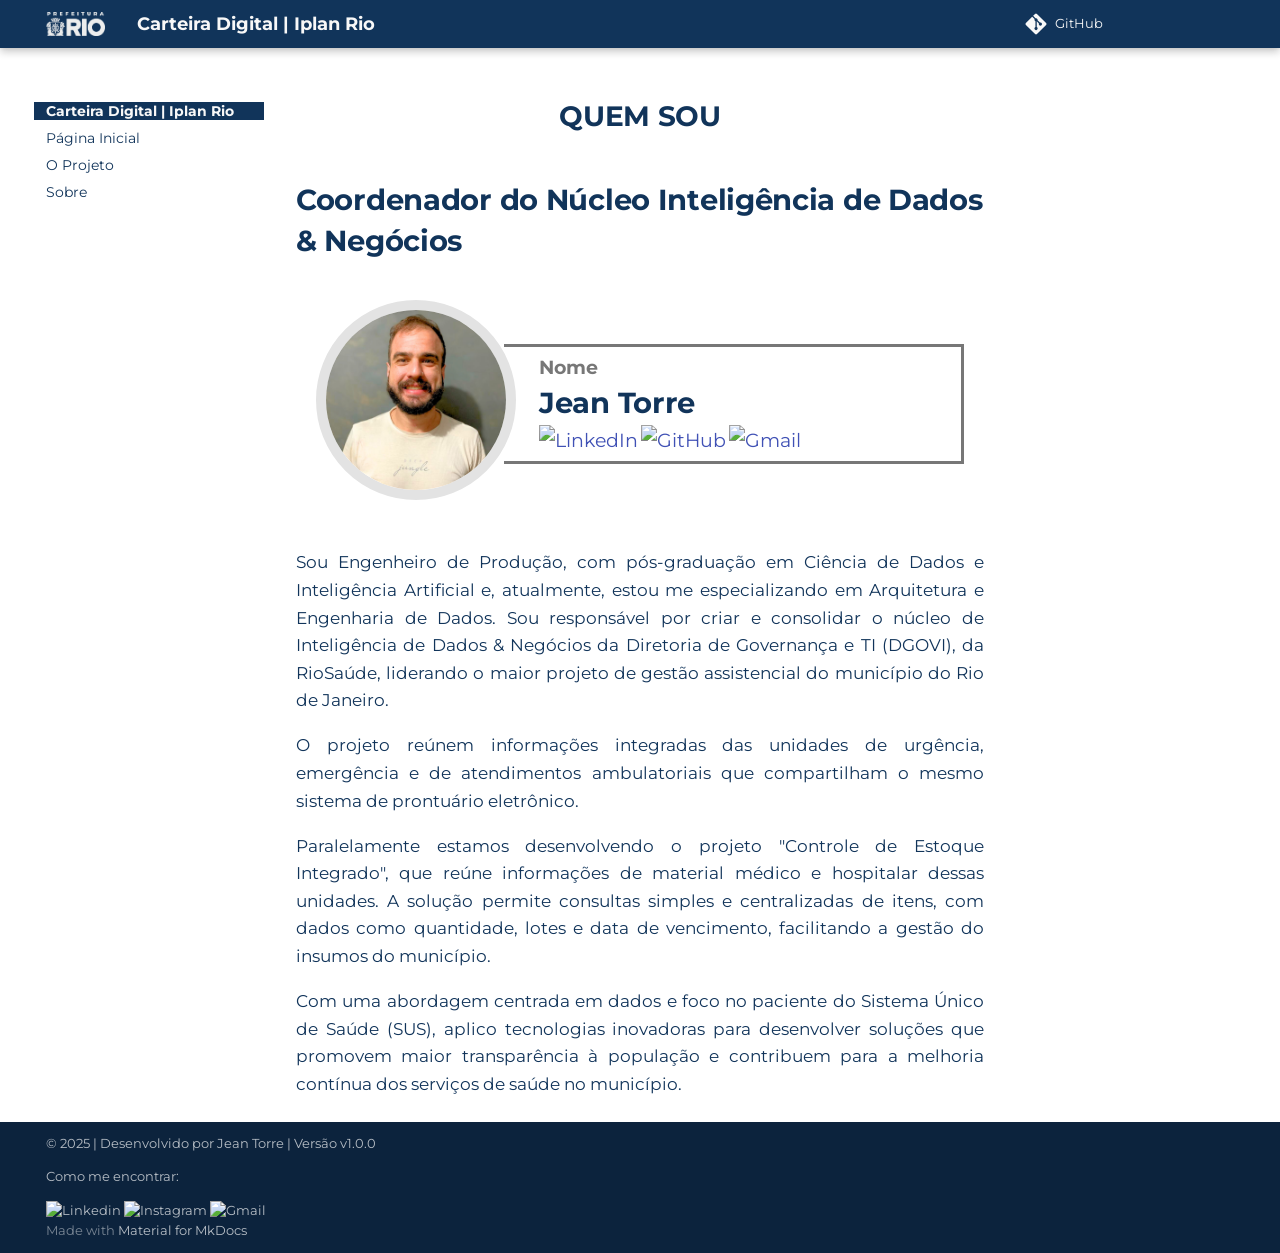
==== about/index.html @ 83acb877 "Deployed 32ef56c with MkDocs version: 1.6.1" ====
<!doctype html>
<html lang="pt" class="no-js">
  <head>
    
      <meta charset="utf-8">
      <meta name="viewport" content="width=device-width,initial-scale=1">
      
      
        <meta name="author" content="Jean Torre">
      
      
      
        <link rel="prev" href="../project/">
      
      
      
      <link rel="icon" href="../assets/images/favicon.png">
      <meta name="generator" content="mkdocs-1.6.1, mkdocs-material-9.6.12">
    
    
      
        <title>Sobre - Carteira Digital | Iplan Rio</title>
      
    
    
      <link rel="stylesheet" href="../assets/stylesheets/main.2afb09e1.min.css">
      
      


    
    
      
    
    
      
        
        
        <link rel="preconnect" href="https://fonts.gstatic.com" crossorigin>
        <link rel="stylesheet" href="https://fonts.googleapis.com/css?family=Roboto:300,300i,400,400i,700,700i%7CRoboto+Mono:400,400i,700,700i&display=fallback">
        <style>:root{--md-text-font:"Roboto";--md-code-font:"Roboto Mono"}</style>
      
    
    
      <link rel="stylesheet" href="../assets/_mkdocstrings.css">
    
      <link rel="stylesheet" href="../css/markdown_custom.css">
    
      <link rel="stylesheet" href="../css/html_custom.css">
    
    <script>__md_scope=new URL("..",location),__md_hash=e=>[...e].reduce(((e,_)=>(e<<5)-e+_.charCodeAt(0)),0),__md_get=(e,_=localStorage,t=__md_scope)=>JSON.parse(_.getItem(t.pathname+"."+e)),__md_set=(e,_,t=localStorage,a=__md_scope)=>{try{t.setItem(a.pathname+"."+e,JSON.stringify(_))}catch(e){}}</script>
    
      

    
    
    
  </head>
  
  
    <body dir="ltr">
  
    
    <input class="md-toggle" data-md-toggle="drawer" type="checkbox" id="__drawer" autocomplete="off">
    <input class="md-toggle" data-md-toggle="search" type="checkbox" id="__search" autocomplete="off">
    <label class="md-overlay" for="__drawer"></label>
    <div data-md-component="skip">
      
        
        <a href="#quem-sou" class="md-skip">
          Pular para conteúdo
        </a>
      
    </div>
    <div data-md-component="announce">
      
    </div>
    
    
      

  

<header class="md-header md-header--shadow" data-md-component="header">
  <nav class="md-header__inner md-grid" aria-label="Cabeçalho">
    <a href=".." title="Carteira Digital | Iplan Rio" class="md-header__button md-logo" aria-label="Carteira Digital | Iplan Rio" data-md-component="logo">
      
  <img src="../src/logo-horizontal-monocromatico.png" alt="logo">

    </a>
    <label class="md-header__button md-icon" for="__drawer">
      
      <svg xmlns="http://www.w3.org/2000/svg" viewBox="0 0 24 24"><path d="M3 6h18v2H3zm0 5h18v2H3zm0 5h18v2H3z"/></svg>
    </label>
    <div class="md-header__title" data-md-component="header-title">
      <div class="md-header__ellipsis">
        <div class="md-header__topic">
          <span class="md-ellipsis">
            Carteira Digital | Iplan Rio
          </span>
        </div>
        <div class="md-header__topic" data-md-component="header-topic">
          <span class="md-ellipsis">
            
              Sobre
            
          </span>
        </div>
      </div>
    </div>
    
    
      <script>var palette=__md_get("__palette");if(palette&&palette.color){if("(prefers-color-scheme)"===palette.color.media){var media=matchMedia("(prefers-color-scheme: light)"),input=document.querySelector(media.matches?"[data-md-color-media='(prefers-color-scheme: light)']":"[data-md-color-media='(prefers-color-scheme: dark)']");palette.color.media=input.getAttribute("data-md-color-media"),palette.color.scheme=input.getAttribute("data-md-color-scheme"),palette.color.primary=input.getAttribute("data-md-color-primary"),palette.color.accent=input.getAttribute("data-md-color-accent")}for(var[key,value]of Object.entries(palette.color))document.body.setAttribute("data-md-color-"+key,value)}</script>
    
    
    
    
      <div class="md-header__source">
        <a href="https://github.com/jeantorre/desafio-senior-backend-developer" title="Ir para repositório" class="md-source" data-md-component="source">
  <div class="md-source__icon md-icon">
    
    <svg xmlns="http://www.w3.org/2000/svg" viewBox="0 0 448 512"><!--! Font Awesome Free 6.7.2 by @fontawesome - https://fontawesome.com License - https://fontawesome.com/license/free (Icons: CC BY 4.0, Fonts: SIL OFL 1.1, Code: MIT License) Copyright 2024 Fonticons, Inc.--><path d="M439.55 236.05 244 40.45a28.87 28.87 0 0 0-40.81 0l-40.66 40.63 51.52 51.52c27.06-9.14 52.68 16.77 43.39 43.68l49.66 49.66c34.23-11.8 61.18 31 35.47 56.69-26.49 26.49-70.21-2.87-56-37.34L240.22 199v121.85c25.3 12.54 22.26 41.85 9.08 55a34.34 34.34 0 0 1-48.55 0c-17.57-17.6-11.07-46.91 11.25-56v-123c-20.8-8.51-24.6-30.74-18.64-45L142.57 101 8.45 235.14a28.86 28.86 0 0 0 0 40.81l195.61 195.6a28.86 28.86 0 0 0 40.8 0l194.69-194.69a28.86 28.86 0 0 0 0-40.81"/></svg>
  </div>
  <div class="md-source__repository">
    GitHub
  </div>
</a>
      </div>
    
  </nav>
  
</header>
    
    <div class="md-container" data-md-component="container">
      
      
        
          
        
      
      <main class="md-main" data-md-component="main">
        <div class="md-main__inner md-grid">
          
            
              
              <div class="md-sidebar md-sidebar--primary" data-md-component="sidebar" data-md-type="navigation" >
                <div class="md-sidebar__scrollwrap">
                  <div class="md-sidebar__inner">
                    



<nav class="md-nav md-nav--primary" aria-label="Navegação" data-md-level="0">
  <label class="md-nav__title" for="__drawer">
    <a href=".." title="Carteira Digital | Iplan Rio" class="md-nav__button md-logo" aria-label="Carteira Digital | Iplan Rio" data-md-component="logo">
      
  <img src="../src/logo-horizontal-monocromatico.png" alt="logo">

    </a>
    Carteira Digital | Iplan Rio
  </label>
  
    <div class="md-nav__source">
      <a href="https://github.com/jeantorre/desafio-senior-backend-developer" title="Ir para repositório" class="md-source" data-md-component="source">
  <div class="md-source__icon md-icon">
    
    <svg xmlns="http://www.w3.org/2000/svg" viewBox="0 0 448 512"><!--! Font Awesome Free 6.7.2 by @fontawesome - https://fontawesome.com License - https://fontawesome.com/license/free (Icons: CC BY 4.0, Fonts: SIL OFL 1.1, Code: MIT License) Copyright 2024 Fonticons, Inc.--><path d="M439.55 236.05 244 40.45a28.87 28.87 0 0 0-40.81 0l-40.66 40.63 51.52 51.52c27.06-9.14 52.68 16.77 43.39 43.68l49.66 49.66c34.23-11.8 61.18 31 35.47 56.69-26.49 26.49-70.21-2.87-56-37.34L240.22 199v121.85c25.3 12.54 22.26 41.85 9.08 55a34.34 34.34 0 0 1-48.55 0c-17.57-17.6-11.07-46.91 11.25-56v-123c-20.8-8.51-24.6-30.74-18.64-45L142.57 101 8.45 235.14a28.86 28.86 0 0 0 0 40.81l195.61 195.6a28.86 28.86 0 0 0 40.8 0l194.69-194.69a28.86 28.86 0 0 0 0-40.81"/></svg>
  </div>
  <div class="md-source__repository">
    GitHub
  </div>
</a>
    </div>
  
  <ul class="md-nav__list" data-md-scrollfix>
    
      
      
  
  
  
  
    <li class="md-nav__item">
      <a href=".." class="md-nav__link">
        
  
  
  <span class="md-ellipsis">
    Página Inicial
    
  </span>
  

      </a>
    </li>
  

    
      
      
  
  
  
  
    <li class="md-nav__item">
      <a href="../project/" class="md-nav__link">
        
  
  
  <span class="md-ellipsis">
    O Projeto
    
  </span>
  

      </a>
    </li>
  

    
      
      
  
  
    
  
  
  
    <li class="md-nav__item md-nav__item--active">
      
      <input class="md-nav__toggle md-toggle" type="checkbox" id="__toc">
      
      
        
      
      
      <a href="./" class="md-nav__link md-nav__link--active">
        
  
  
  <span class="md-ellipsis">
    Sobre
    
  </span>
  

      </a>
      
    </li>
  

    
  </ul>
</nav>
                  </div>
                </div>
              </div>
            
            
              
              <div class="md-sidebar md-sidebar--secondary" data-md-component="sidebar" data-md-type="toc" >
                <div class="md-sidebar__scrollwrap">
                  <div class="md-sidebar__inner">
                    

<nav class="md-nav md-nav--secondary" aria-label="Índice">
  
  
  
    
  
  
</nav>
                  </div>
                </div>
              </div>
            
          
          
            <div class="md-content" data-md-component="content">
              <article class="md-content__inner md-typeset">
                
                  


  
  


<h1 id="quem-sou">Quem Sou</h1>
<section class="descricao_cargo" id="jean-profile">
  <h2><strong>Coordenador do Núcleo Inteligência de Dados & Negócios</strong></h2>
  <div class="profile-card">
    <div class="profile-image">
      <img src="/src/jean.png" alt="foto-jean-torre">  
    </div>
    <div class="profile-info">
      <p><strong>Nome</strong></p>
      <h2><strong>Jean Torre</strong></h2>
      <div class="social-links">
        <a href="https://www.linkedin.com/in/jean-torre-44a27914b/" target="_blank">
          <img src="https://cdn.jsdelivr.net/gh/devicons/devicon@latest/icons/linkedin/linkedin-original.svg" alt="LinkedIn">
        </a>
        <a href="https://github.com/jeantorre" target="_blank">
          <img src="https://cdn.jsdelivr.net/gh/devicons/devicon@latest/icons/github/github-original.svg" alt="GitHub">
        </a>
        <a href="mailto:jean.riosaude@gmail.com" target="_blank">
          <img src="https://img.icons8.com/?size=100&id=P7UIlhbpWzZm&format=png&color=000000" alt="Gmail">
        </a>
      </div>
    </div>
  </div>
  <div class="cargo_info">
    <p>Sou Engenheiro de Produção, com pós-graduação em Ciência de Dados e Inteligência Artificial e, atualmente, estou me especializando em Arquitetura e Engenharia de Dados. Sou responsável por criar e consolidar o núcleo de Inteligência de Dados & Negócios da Diretoria de Governança e TI (DGOVI), da RioSaúde, liderando o maior projeto de gestão assistencial do município do Rio de Janeiro. </p>
    <p>O projeto reúnem informações integradas das unidades de urgência, emergência e de atendimentos ambulatoriais que compartilham o mesmo sistema de prontuário eletrônico.</p>
    <p>Paralelamente estamos desenvolvendo o projeto "Controle de Estoque Integrado", que reúne informações de material médico e hospitalar dessas unidades. A solução permite consultas simples e centralizadas de itens, com dados como  quantidade, lotes e data de vencimento, facilitando a gestão do insumos do município.</p>
    <p>Com uma abordagem centrada em dados e foco no paciente do Sistema Único de Saúde (SUS), aplico tecnologias inovadoras para desenvolver soluções que promovem maior transparência à população e contribuem para a melhoria contínua dos serviços de saúde no município.</p>
  </div>
</section>












                
              </article>
            </div>
          
          
<script>var target=document.getElementById(location.hash.slice(1));target&&target.name&&(target.checked=target.name.startsWith("__tabbed_"))</script>
        </div>
        
      </main>
      
        <footer class="md-footer">
  
  <div class="md-footer-meta md-typeset">
    <div class="md-footer-meta__inner md-grid">
      <div class="md-copyright">
  
    <div class="md-copyright__highlight">
      © 2025 | Desenvolvido por Jean Torre | Versão v1.0.0 <p>Como me encontrar:</p>
    <div class="social-links-home">
      <a href="https://www.linkedin.com/in/jeantorre/" target="_blank">
        <img src="https://img.icons8.com/?size=100&id=13930&format=png&color=000000" alt="Linkedin">
      </a>
      <a href="https://www.instagram.com/torrej/" target="_blank">
        <img src="https://img.icons8.com/?size=100&id=Xy10Jcu1L2Su&format=png&color=000000" alt="Instagram">
      </a>
      <a href="mailto:jean.torre21@gmail.com" target="_blank">
        <img src="https://img.icons8.com/?size=100&id=P7UIlhbpWzZm&format=png&color=000000" alt="Gmail">
      </a>
    </div>

    </div>
  
  
    Made with
    <a href="https://squidfunk.github.io/mkdocs-material/" target="_blank" rel="noopener">
      Material for MkDocs
    </a>
  
</div>
      
    </div>
  </div>
</footer>
      
    </div>
    <div class="md-dialog" data-md-component="dialog">
      <div class="md-dialog__inner md-typeset"></div>
    </div>
    
    
    
      
      <script id="__config" type="application/json">{"base": "..", "features": [], "search": "../assets/javascripts/workers/search.f8cc74c7.min.js", "tags": null, "translations": {"clipboard.copied": "Copiado para \u00e1rea de transfer\u00eancia", "clipboard.copy": "Copiar para \u00e1rea de transfer\u00eancia", "search.result.more.one": "mais 1 nesta p\u00e1gina", "search.result.more.other": "# mais nesta p\u00e1gina", "search.result.none": "Nenhum documento encontrado", "search.result.one": "1 documento encontrado", "search.result.other": "# documentos encontrados", "search.result.placeholder": "Digite para iniciar a busca", "search.result.term.missing": "Ausente", "select.version": "Selecione a vers\u00e3o"}, "version": null}</script>
    
    
      <script src="../assets/javascripts/bundle.c8b220af.min.js"></script>
      
    
  </body>
</html>
---- assets/stylesheets/main.2afb09e1.min.css ----
@charset "UTF-8";html{-webkit-text-size-adjust:none;-moz-text-size-adjust:none;text-size-adjust:none;box-sizing:border-box}*,:after,:before{box-sizing:inherit}@media (prefers-reduced-motion){*,:after,:before{transition:none!important}}body{margin:0}a,button,input,label{-webkit-tap-highlight-color:transparent}a{color:inherit;text-decoration:none}hr{border:0;box-sizing:initial;display:block;height:.05rem;overflow:visible;padding:0}small{font-size:80%}sub,sup{line-height:1em}img{border-style:none}table{border-collapse:initial;border-spacing:0}td,th{font-weight:400;vertical-align:top}button{background:#0000;border:0;font-family:inherit;font-size:inherit;margin:0;padding:0}input{border:0;outline:none}:root{--md-primary-fg-color:#4051b5;--md-primary-fg-color--light:#5d6cc0;--md-primary-fg-color--dark:#303fa1;--md-primary-bg-color:#fff;--md-primary-bg-color--light:#ffffffb3;--md-accent-fg-color:#526cfe;--md-accent-fg-color--transparent:#526cfe1a;--md-accent-bg-color:#fff;--md-accent-bg-color--light:#ffffffb3}[data-md-color-scheme=default]{color-scheme:light}[data-md-color-scheme=default] img[src$="#gh-dark-mode-only"],[data-md-color-scheme=default] img[src$="#only-dark"]{display:none}:root,[data-md-color-scheme=default]{--md-hue:225deg;--md-default-fg-color:#000000de;--md-default-fg-color--light:#0000008a;--md-default-fg-color--lighter:#00000052;--md-default-fg-color--lightest:#00000012;--md-default-bg-color:#fff;--md-default-bg-color--light:#ffffffb3;--md-default-bg-color--lighter:#ffffff4d;--md-default-bg-color--lightest:#ffffff1f;--md-code-fg-color:#36464e;--md-code-bg-color:#f5f5f5;--md-code-hl-color:#4287ff;--md-code-hl-color--light:#4287ff1a;--md-code-hl-number-color:#d52a2a;--md-code-hl-special-color:#db1457;--md-code-hl-function-color:#a846b9;--md-code-hl-constant-color:#6e59d9;--md-code-hl-keyword-color:#3f6ec6;--md-code-hl-string-color:#1c7d4d;--md-code-hl-name-color:var(--md-code-fg-color);--md-code-hl-operator-color:var(--md-default-fg-color--light);--md-code-hl-punctuation-color:var(--md-default-fg-color--light);--md-code-hl-comment-color:var(--md-default-fg-color--light);--md-code-hl-generic-color:var(--md-default-fg-color--light);--md-code-hl-variable-color:var(--md-default-fg-color--light);--md-typeset-color:var(--md-default-fg-color);--md-typeset-a-color:var(--md-primary-fg-color);--md-typeset-del-color:#f5503d26;--md-typeset-ins-color:#0bd57026;--md-typeset-kbd-color:#fafafa;--md-typeset-kbd-accent-color:#fff;--md-typeset-kbd-border-color:#b8b8b8;--md-typeset-mark-color:#ffff0080;--md-typeset-table-color:#0000001f;--md-typeset-table-color--light:rgba(0,0,0,.035);--md-admonition-fg-color:var(--md-default-fg-color);--md-admonition-bg-color:var(--md-default-bg-color);--md-warning-fg-color:#000000de;--md-warning-bg-color:#ff9;--md-footer-fg-color:#fff;--md-footer-fg-color--light:#ffffffb3;--md-footer-fg-color--lighter:#ffffff73;--md-footer-bg-color:#000000de;--md-footer-bg-color--dark:#00000052;--md-shadow-z1:0 0.2rem 0.5rem #0000000d,0 0 0.05rem #0000001a;--md-shadow-z2:0 0.2rem 0.5rem #0000001a,0 0 0.05rem #00000040;--md-shadow-z3:0 0.2rem 0.5rem #0003,0 0 0.05rem #00000059}.md-icon svg{fill:currentcolor;display:block;height:1.2rem;width:1.2rem}body{-webkit-font-smoothing:antialiased;-moz-osx-font-smoothing:grayscale;--md-text-font-family:var(--md-text-font,_),-apple-system,BlinkMacSystemFont,Helvetica,Arial,sans-serif;--md-code-font-family:var(--md-code-font,_),SFMono-Regular,Consolas,Menlo,monospace}aside,body,input{font-feature-settings:"kern","liga";color:var(--md-typeset-color);font-family:var(--md-text-font-family)}code,kbd,pre{font-feature-settings:"kern";font-family:var(--md-code-font-family)}:root{--md-typeset-table-sort-icon:url('data:image/svg+xml;charset=utf-8,<svg xmlns="http://www.w3.org/2000/svg" viewBox="0 0 24 24"><path d="m18 21-4-4h3V7h-3l4-4 4 4h-3v10h3M2 19v-2h10v2M2 13v-2h7v2M2 7V5h4v2z"/></svg>');--md-typeset-table-sort-icon--asc:url('data:image/svg+xml;charset=utf-8,<svg xmlns="http://www.w3.org/2000/svg" viewBox="0 0 24 24"><path d="M19 17h3l-4 4-4-4h3V3h2M2 17h10v2H2M6 5v2H2V5m0 6h7v2H2z"/></svg>');--md-typeset-table-sort-icon--desc:url('data:image/svg+xml;charset=utf-8,<svg xmlns="http://www.w3.org/2000/svg" viewBox="0 0 24 24"><path d="M19 7h3l-4-4-4 4h3v14h2M2 17h10v2H2M6 5v2H2V5m0 6h7v2H2z"/></svg>')}.md-typeset{-webkit-print-color-adjust:exact;color-adjust:exact;font-size:.8rem;line-height:1.6;overflow-wrap:break-word}@media print{.md-typeset{font-size:.68rem}}.md-typeset blockquote,.md-typeset dl,.md-typeset figure,.md-typeset ol,.md-typeset pre,.md-typeset ul{margin-bottom:1em;margin-top:1em}.md-typeset h1{color:var(--md-default-fg-color--light);font-size:2em;line-height:1.3;margin:0 0 1.25em}.md-typeset h1,.md-typeset h2{font-weight:300;letter-spacing:-.01em}.md-typeset h2{font-size:1.5625em;line-height:1.4;margin:1.6em 0 .64em}.md-typeset h3{font-size:1.25em;font-weight:400;letter-spacing:-.01em;line-height:1.5;margin:1.6em 0 .8em}.md-typeset h2+h3{margin-top:.8em}.md-typeset h4{font-weight:700;letter-spacing:-.01em;margin:1em 0}.md-typeset h5,.md-typeset h6{color:var(--md-default-fg-color--light);font-size:.8em;font-weight:700;letter-spacing:-.01em;margin:1.25em 0}.md-typeset h5{text-transform:uppercase}.md-typeset h5 code{text-transform:none}.md-typeset hr{border-bottom:.05rem solid var(--md-default-fg-color--lightest);display:flow-root;margin:1.5em 0}.md-typeset a{color:var(--md-typeset-a-color);word-break:break-word}.md-typeset a,.md-typeset a:before{transition:color 125ms}.md-typeset a:focus,.md-typeset a:hover{color:var(--md-accent-fg-color)}.md-typeset a:focus code,.md-typeset a:hover code{background-color:var(--md-accent-fg-color--transparent)}.md-typeset a code{color:currentcolor;transition:background-color 125ms}.md-typeset a.focus-visible{outline-color:var(--md-accent-fg-color);outline-offset:.2rem}.md-typeset code,.md-typeset kbd,.md-typeset pre{color:var(--md-code-fg-color);direction:ltr;font-variant-ligatures:none}@media print{.md-typeset code,.md-typeset kbd,.md-typeset pre{white-space:pre-wrap}}.md-typeset code{background-color:var(--md-code-bg-color);border-radius:.1rem;-webkit-box-decoration-break:clone;box-decoration-break:clone;font-size:.85em;padding:0 .2941176471em;word-break:break-word}.md-typeset code:not(.focus-visible){-webkit-tap-highlight-color:transparent;outline:none}.md-typeset pre{display:flow-root;line-height:1.4;position:relative}.md-typeset pre>code{-webkit-box-decoration-break:slice;box-decoration-break:slice;box-shadow:none;display:block;margin:0;outline-color:var(--md-accent-fg-color);overflow:auto;padding:.7720588235em 1.1764705882em;scrollbar-color:var(--md-default-fg-color--lighter) #0000;scrollbar-width:thin;touch-action:auto;word-break:normal}.md-typeset pre>code:hover{scrollbar-color:var(--md-accent-fg-color) #0000}.md-typeset pre>code::-webkit-scrollbar{height:.2rem;width:.2rem}.md-typeset pre>code::-webkit-scrollbar-thumb{background-color:var(--md-default-fg-color--lighter)}.md-typeset pre>code::-webkit-scrollbar-thumb:hover{background-color:var(--md-accent-fg-color)}.md-typeset kbd{background-color:var(--md-typeset-kbd-color);border-radius:.1rem;box-shadow:0 .1rem 0 .05rem var(--md-typeset-kbd-border-color),0 .1rem 0 var(--md-typeset-kbd-border-color),0 -.1rem .2rem var(--md-typeset-kbd-accent-color) inset;color:var(--md-default-fg-color);display:inline-block;font-size:.75em;padding:0 .6666666667em;vertical-align:text-top;word-break:break-word}.md-typeset mark{background-color:var(--md-typeset-mark-color);-webkit-box-decoration-break:clone;box-decoration-break:clone;color:inherit;word-break:break-word}.md-typeset abbr{border-bottom:.05rem dotted var(--md-default-fg-color--light);cursor:help;text-decoration:none}.md-typeset small{opacity:.75}[dir=ltr] .md-typeset sub,[dir=ltr] .md-typeset sup{margin-left:.078125em}[dir=rtl] .md-typeset sub,[dir=rtl] .md-typeset sup{margin-right:.078125em}[dir=ltr] .md-typeset blockquote{padding-left:.6rem}[dir=rtl] .md-typeset blockquote{padding-right:.6rem}[dir=ltr] .md-typeset blockquote{border-left:.2rem solid var(--md-default-fg-color--lighter)}[dir=rtl] .md-typeset blockquote{border-right:.2rem solid var(--md-default-fg-color--lighter)}.md-typeset blockquote{color:var(--md-default-fg-color--light);margin-left:0;margin-right:0}.md-typeset ul{list-style-type:disc}.md-typeset ul[type]{list-style-type:revert-layer}[dir=ltr] .md-typeset ol,[dir=ltr] .md-typeset ul{margin-left:.625em}[dir=rtl] .md-typeset ol,[dir=rtl] .md-typeset ul{margin-right:.625em}.md-typeset ol,.md-typeset ul{padding:0}.md-typeset ol:not([hidden]),.md-typeset ul:not([hidden]){display:flow-root}.md-typeset ol ol,.md-typeset ul ol{list-style-type:lower-alpha}.md-typeset ol ol ol,.md-typeset ul ol ol{list-style-type:lower-roman}.md-typeset ol ol ol ol,.md-typeset ul ol ol ol{list-style-type:upper-alpha}.md-typeset ol ol ol ol ol,.md-typeset ul ol ol ol ol{list-style-type:upper-roman}.md-typeset ol[type],.md-typeset ul[type]{list-style-type:revert-layer}[dir=ltr] .md-typeset ol li,[dir=ltr] .md-typeset ul li{margin-left:1.25em}[dir=rtl] .md-typeset ol li,[dir=rtl] .md-typeset ul li{margin-right:1.25em}.md-typeset ol li,.md-typeset ul li{margin-bottom:.5em}.md-typeset ol li blockquote,.md-typeset ol li p,.md-typeset ul li blockquote,.md-typeset ul li p{margin:.5em 0}.md-typeset ol li:last-child,.md-typeset ul li:last-child{margin-bottom:0}[dir=ltr] .md-typeset ol li ol,[dir=ltr] .md-typeset ol li ul,[dir=ltr] .md-typeset ul li ol,[dir=ltr] .md-typeset ul li ul{margin-left:.625em}[dir=rtl] .md-typeset ol li ol,[dir=rtl] .md-typeset ol li ul,[dir=rtl] .md-typeset ul li ol,[dir=rtl] .md-typeset ul li ul{margin-right:.625em}.md-typeset ol li ol,.md-typeset ol li ul,.md-typeset ul li ol,.md-typeset ul li ul{margin-bottom:.5em;margin-top:.5em}[dir=ltr] .md-typeset dd{margin-left:1.875em}[dir=rtl] .md-typeset dd{margin-right:1.875em}.md-typeset dd{margin-bottom:1.5em;margin-top:1em}.md-typeset img,.md-typeset svg,.md-typeset video{height:auto;max-width:100%}.md-typeset img[align=left]{margin:1em 1em 1em 0}.md-typeset img[align=right]{margin:1em 0 1em 1em}.md-typeset img[align]:only-child{margin-top:0}.md-typeset figure{display:flow-root;margin:1em auto;max-width:100%;text-align:center;width:-moz-fit-content;width:fit-content}.md-typeset figure img{display:block;margin:0 auto}.md-typeset figcaption{font-style:italic;margin:1em auto;max-width:24rem}.md-typeset iframe{max-width:100%}.md-typeset table:not([class]){background-color:var(--md-default-bg-color);border:.05rem solid var(--md-typeset-table-color);border-radius:.1rem;display:inline-block;font-size:.64rem;max-width:100%;overflow:auto;touch-action:auto}@media print{.md-typeset table:not([class]){display:table}}.md-typeset table:not([class])+*{margin-top:1.5em}.md-typeset table:not([class]) td>:first-child,.md-typeset table:not([class]) th>:first-child{margin-top:0}.md-typeset table:not([class]) td>:last-child,.md-typeset table:not([class]) th>:last-child{margin-bottom:0}.md-typeset table:not([class]) td:not([align]),.md-typeset table:not([class]) th:not([align]){text-align:left}[dir=rtl] .md-typeset table:not([class]) td:not([align]),[dir=rtl] .md-typeset table:not([class]) th:not([align]){text-align:right}.md-typeset table:not([class]) th{font-weight:700;min-width:5rem;padding:.9375em 1.25em;vertical-align:top}.md-typeset table:not([class]) td{border-top:.05rem solid var(--md-typeset-table-color);padding:.9375em 1.25em;vertical-align:top}.md-typeset table:not([class]) tbody tr{transition:background-color 125ms}.md-typeset table:not([class]) tbody tr:hover{background-color:var(--md-typeset-table-color--light);box-shadow:0 .05rem 0 var(--md-default-bg-color) inset}.md-typeset table:not([class]) a{word-break:normal}.md-typeset table th[role=columnheader]{cursor:pointer}[dir=ltr] .md-typeset table th[role=columnheader]:after{margin-left:.5em}[dir=rtl] .md-typeset table th[role=columnheader]:after{margin-right:.5em}.md-typeset table th[role=columnheader]:after{content:"";display:inline-block;height:1.2em;-webkit-mask-image:var(--md-typeset-table-sort-icon);mask-image:var(--md-typeset-table-sort-icon);-webkit-mask-repeat:no-repeat;mask-repeat:no-repeat;-webkit-mask-size:contain;mask-size:contain;transition:background-color 125ms;vertical-align:text-bottom;width:1.2em}.md-typeset table th[role=columnheader]:hover:after{background-color:var(--md-default-fg-color--lighter)}.md-typeset table th[role=columnheader][aria-sort=ascending]:after{background-color:var(--md-default-fg-color--light);-webkit-mask-image:var(--md-typeset-table-sort-icon--asc);mask-image:var(--md-typeset-table-sort-icon--asc)}.md-typeset table th[role=columnheader][aria-sort=descending]:after{background-color:var(--md-default-fg-color--light);-webkit-mask-image:var(--md-typeset-table-sort-icon--desc);mask-image:var(--md-typeset-table-sort-icon--desc)}.md-typeset__scrollwrap{margin:1em -.8rem;overflow-x:auto;touch-action:auto}.md-typeset__table{display:inline-block;margin-bottom:.5em;padding:0 .8rem}@media print{.md-typeset__table{display:block}}html .md-typeset__table table{display:table;margin:0;overflow:hidden;width:100%}@media screen and (max-width:44.984375em){.md-content__inner>pre{margin:1em -.8rem}.md-content__inner>pre code{border-radius:0}}.md-typeset .md-author{border-radius:100%;display:block;flex-shrink:0;height:1.6rem;overflow:hidden;position:relative;transition:color 125ms,transform 125ms;width:1.6rem}.md-typeset .md-author img{display:block}.md-typeset .md-author--more{background:var(--md-default-fg-color--lightest);color:var(--md-default-fg-color--lighter);font-size:.6rem;font-weight:700;line-height:1.6rem;text-align:center}.md-typeset .md-author--long{height:2.4rem;width:2.4rem}.md-typeset a.md-author{transform:scale(1)}.md-typeset a.md-author img{border-radius:100%;filter:grayscale(100%) opacity(75%);transition:filter 125ms}.md-typeset a.md-author:focus,.md-typeset a.md-author:hover{transform:scale(1.1);z-index:1}.md-typeset a.md-author:focus img,.md-typeset a.md-author:hover img{filter:grayscale(0)}.md-banner{background-color:var(--md-footer-bg-color);color:var(--md-footer-fg-color);overflow:auto}@media print{.md-banner{display:none}}.md-banner--warning{background-color:var(--md-warning-bg-color);color:var(--md-warning-fg-color)}.md-banner__inner{font-size:.7rem;margin:.6rem auto;padding:0 .8rem}[dir=ltr] .md-banner__button{float:right}[dir=rtl] .md-banner__button{float:left}.md-banner__button{color:inherit;cursor:pointer;transition:opacity .25s}.no-js .md-banner__button{display:none}.md-banner__button:hover{opacity:.7}html{font-size:125%;height:100%;overflow-x:hidden}@media screen and (min-width:100em){html{font-size:137.5%}}@media screen and (min-width:125em){html{font-size:150%}}body{background-color:var(--md-default-bg-color);display:flex;flex-direction:column;font-size:.5rem;min-height:100%;position:relative;width:100%}@media print{body{display:block}}@media screen and (max-width:59.984375em){body[data-md-scrolllock]{position:fixed}}.md-grid{margin-left:auto;margin-right:auto;max-width:61rem}.md-container{display:flex;flex-direction:column;flex-grow:1}@media print{.md-container{display:block}}.md-main{flex-grow:1}.md-main__inner{display:flex;height:100%;margin-top:1.5rem}.md-ellipsis{overflow:hidden;text-overflow:ellipsis}.md-toggle{display:none}.md-option{height:0;opacity:0;position:absolute;width:0}.md-option:checked+label:not([hidden]){display:block}.md-option.focus-visible+label{outline-color:var(--md-accent-fg-color);outline-style:auto}.md-skip{background-color:var(--md-default-fg-color);border-radius:.1rem;color:var(--md-default-bg-color);font-size:.64rem;margin:.5rem;opacity:0;outline-color:var(--md-accent-fg-color);padding:.3rem .5rem;position:fixed;transform:translateY(.4rem);z-index:-1}.md-skip:focus{opacity:1;transform:translateY(0);transition:transform .25s cubic-bezier(.4,0,.2,1),opacity 175ms 75ms;z-index:10}@page{margin:25mm}:root{--md-clipboard-icon:url('data:image/svg+xml;charset=utf-8,<svg xmlns="http://www.w3.org/2000/svg" viewBox="0 0 24 24"><path d="M19 21H8V7h11m0-2H8a2 2 0 0 0-2 2v14a2 2 0 0 0 2 2h11a2 2 0 0 0 2-2V7a2 2 0 0 0-2-2m-3-4H4a2 2 0 0 0-2 2v14h2V3h12z"/></svg>')}.md-clipboard{border-radius:.1rem;color:var(--md-default-fg-color--lightest);cursor:pointer;height:1.5em;outline-color:var(--md-accent-fg-color);outline-offset:.1rem;position:absolute;right:.5em;top:.5em;transition:color .25s;width:1.5em;z-index:1}@media print{.md-clipboard{display:none}}.md-clipboard:not(.focus-visible){-webkit-tap-highlight-color:transparent;outline:none}:hover>.md-clipboard{color:var(--md-default-fg-color--light)}.md-clipboard:focus,.md-clipboard:hover{color:var(--md-accent-fg-color)}.md-clipboard:after{background-color:currentcolor;content:"";display:block;height:1.125em;margin:0 auto;-webkit-mask-image:var(--md-clipboard-icon);mask-image:var(--md-clipboard-icon);-webkit-mask-position:center;mask-position:center;-webkit-mask-repeat:no-repeat;mask-repeat:no-repeat;-webkit-mask-size:contain;mask-size:contain;width:1.125em}.md-clipboard--inline{cursor:pointer}.md-clipboard--inline code{transition:color .25s,background-color .25s}.md-clipboard--inline:focus code,.md-clipboard--inline:hover code{background-color:var(--md-accent-fg-color--transparent);color:var(--md-accent-fg-color)}.md-typeset .md-code__content{display:grid}@keyframes consent{0%{opacity:0;transform:translateY(100%)}to{opacity:1;transform:translateY(0)}}@keyframes overlay{0%{opacity:0}to{opacity:1}}.md-consent__overlay{animation:overlay .25s both;-webkit-backdrop-filter:blur(.1rem);backdrop-filter:blur(.1rem);background-color:#0000008a;height:100%;opacity:1;position:fixed;top:0;width:100%;z-index:5}.md-consent__inner{animation:consent .5s cubic-bezier(.1,.7,.1,1) both;background-color:var(--md-default-bg-color);border:0;border-radius:.1rem;bottom:0;box-shadow:0 0 .2rem #0000001a,0 .2rem .4rem #0003;max-height:100%;overflow:auto;padding:0;position:fixed;width:100%;z-index:5}.md-consent__form{padding:.8rem}.md-consent__settings{display:none;margin:1em 0}input:checked+.md-consent__settings{display:block}.md-consent__controls{margin-bottom:.8rem}.md-typeset .md-consent__controls .md-button{display:inline}@media screen and (max-width:44.984375em){.md-typeset .md-consent__controls .md-button{display:block;margin-top:.4rem;text-align:center;width:100%}}.md-consent label{cursor:pointer}.md-content{flex-grow:1;min-width:0}.md-content__inner{margin:0 .8rem 1.2rem;padding-top:.6rem}@media screen and (min-width:76.25em){[dir=ltr] .md-sidebar--primary:not([hidden])~.md-content>.md-content__inner{margin-left:1.2rem}[dir=ltr] .md-sidebar--secondary:not([hidden])~.md-content>.md-content__inner,[dir=rtl] .md-sidebar--primary:not([hidden])~.md-content>.md-content__inner{margin-right:1.2rem}[dir=rtl] .md-sidebar--secondary:not([hidden])~.md-content>.md-content__inner{margin-left:1.2rem}}.md-content__inner:before{content:"";display:block;height:.4rem}.md-content__inner>:last-child{margin-bottom:0}[dir=ltr] .md-content__button{float:right}[dir=rtl] .md-content__button{float:left}[dir=ltr] .md-content__button{margin-left:.4rem}[dir=rtl] .md-content__button{margin-right:.4rem}.md-content__button{margin:.4rem 0;padding:0}@media print{.md-content__button{display:none}}.md-typeset .md-content__button{color:var(--md-default-fg-color--lighter)}.md-content__button svg{display:inline;vertical-align:top}[dir=rtl] .md-content__button svg{transform:scaleX(-1)}[dir=ltr] .md-dialog{right:.8rem}[dir=rtl] .md-dialog{left:.8rem}.md-dialog{background-color:var(--md-default-fg-color);border-radius:.1rem;bottom:.8rem;box-shadow:var(--md-shadow-z3);min-width:11.1rem;opacity:0;padding:.4rem .6rem;pointer-events:none;position:fixed;transform:translateY(100%);transition:transform 0ms .4s,opacity .4s;z-index:4}@media print{.md-dialog{display:none}}.md-dialog--active{opacity:1;pointer-events:auto;transform:translateY(0);transition:transform .4s cubic-bezier(.075,.85,.175,1),opacity .4s}.md-dialog__inner{color:var(--md-default-bg-color);font-size:.7rem}.md-feedback{margin:2em 0 1em;text-align:center}.md-feedback fieldset{border:none;margin:0;padding:0}.md-feedback__title{font-weight:700;margin:1em auto}.md-feedback__inner{position:relative}.md-feedback__list{display:flex;flex-wrap:wrap;place-content:baseline center;position:relative}.md-feedback__list:hover .md-icon:not(:disabled){color:var(--md-default-fg-color--lighter)}:disabled .md-feedback__list{min-height:1.8rem}.md-feedback__icon{color:var(--md-default-fg-color--light);cursor:pointer;flex-shrink:0;margin:0 .1rem;transition:color 125ms}.md-feedback__icon:not(:disabled).md-icon:hover{color:var(--md-accent-fg-color)}.md-feedback__icon:disabled{color:var(--md-default-fg-color--lightest);pointer-events:none}.md-feedback__note{opacity:0;position:relative;transform:translateY(.4rem);transition:transform .4s cubic-bezier(.1,.7,.1,1),opacity .15s}.md-feedback__note>*{margin:0 auto;max-width:16rem}:disabled .md-feedback__note{opacity:1;transform:translateY(0)}@media print{.md-feedback{display:none}}.md-footer{background-color:var(--md-footer-bg-color);color:var(--md-footer-fg-color)}@media print{.md-footer{display:none}}.md-footer__inner{justify-content:space-between;overflow:auto;padding:.2rem}.md-footer__inner:not([hidden]){display:flex}.md-footer__link{align-items:end;display:flex;flex-grow:0.01;margin-bottom:.4rem;margin-top:1rem;max-width:100%;outline-color:var(--md-accent-fg-color);overflow:hidden;transition:opacity .25s}.md-footer__link:focus,.md-footer__link:hover{opacity:.7}[dir=rtl] .md-footer__link svg{transform:scaleX(-1)}@media screen and (max-width:44.984375em){.md-footer__link--prev{flex-shrink:0}.md-footer__link--prev .md-footer__title{display:none}}[dir=ltr] .md-footer__link--next{margin-left:auto}[dir=rtl] .md-footer__link--next{margin-right:auto}.md-footer__link--next{text-align:right}[dir=rtl] .md-footer__link--next{text-align:left}.md-footer__title{flex-grow:1;font-size:.9rem;margin-bottom:.7rem;max-width:calc(100% - 2.4rem);padding:0 1rem;white-space:nowrap}.md-footer__button{margin:.2rem;padding:.4rem}.md-footer__direction{font-size:.64rem;opacity:.7}.md-footer-meta{background-color:var(--md-footer-bg-color--dark)}.md-footer-meta__inner{display:flex;flex-wrap:wrap;justify-content:space-between;padding:.2rem}html .md-footer-meta.md-typeset a{color:var(--md-footer-fg-color--light)}html .md-footer-meta.md-typeset a:focus,html .md-footer-meta.md-typeset a:hover{color:var(--md-footer-fg-color)}.md-copyright{color:var(--md-footer-fg-color--lighter);font-size:.64rem;margin:auto .6rem;padding:.4rem 0;width:100%}@media screen and (min-width:45em){.md-copyright{width:auto}}.md-copyright__highlight{color:var(--md-footer-fg-color--light)}.md-social{display:inline-flex;gap:.2rem;margin:0 .4rem;padding:.2rem 0 .6rem}@media screen and (min-width:45em){.md-social{padding:.6rem 0}}.md-social__link{display:inline-block;height:1.6rem;text-align:center;width:1.6rem}.md-social__link:before{line-height:1.9}.md-social__link svg{fill:currentcolor;max-height:.8rem;vertical-align:-25%}.md-typeset .md-button{border:.1rem solid;border-radius:.1rem;color:var(--md-primary-fg-color);cursor:pointer;display:inline-block;font-weight:700;padding:.625em 2em;transition:color 125ms,background-color 125ms,border-color 125ms}.md-typeset .md-button--primary{background-color:var(--md-primary-fg-color);border-color:var(--md-primary-fg-color);color:var(--md-primary-bg-color)}.md-typeset .md-button:focus,.md-typeset .md-button:hover{background-color:var(--md-accent-fg-color);border-color:var(--md-accent-fg-color);color:var(--md-accent-bg-color)}[dir=ltr] .md-typeset .md-input{border-top-left-radius:.1rem}[dir=ltr] .md-typeset .md-input,[dir=rtl] .md-typeset .md-input{border-top-right-radius:.1rem}[dir=rtl] .md-typeset .md-input{border-top-left-radius:.1rem}.md-typeset .md-input{border-bottom:.1rem solid var(--md-default-fg-color--lighter);box-shadow:var(--md-shadow-z1);font-size:.8rem;height:1.8rem;padding:0 .6rem;transition:border .25s,box-shadow .25s}.md-typeset .md-input:focus,.md-typeset .md-input:hover{border-bottom-color:var(--md-accent-fg-color);box-shadow:var(--md-shadow-z2)}.md-typeset .md-input--stretch{width:100%}.md-header{background-color:var(--md-primary-fg-color);box-shadow:0 0 .2rem #0000,0 .2rem .4rem #0000;color:var(--md-primary-bg-color);display:block;left:0;position:sticky;right:0;top:0;z-index:4}@media print{.md-header{display:none}}.md-header[hidden]{transform:translateY(-100%);transition:transform .25s cubic-bezier(.8,0,.6,1),box-shadow .25s}.md-header--shadow{box-shadow:0 0 .2rem #0000001a,0 .2rem .4rem #0003;transition:transform .25s cubic-bezier(.1,.7,.1,1),box-shadow .25s}.md-header__inner{align-items:center;display:flex;padding:0 .2rem}.md-header__button{color:currentcolor;cursor:pointer;margin:.2rem;outline-color:var(--md-accent-fg-color);padding:.4rem;position:relative;transition:opacity .25s;vertical-align:middle;z-index:1}.md-header__button:hover{opacity:.7}.md-header__button:not([hidden]){display:inline-block}.md-header__button:not(.focus-visible){-webkit-tap-highlight-color:transparent;outline:none}.md-header__button.md-logo{margin:.2rem;padding:.4rem}@media screen and (max-width:76.234375em){.md-header__button.md-logo{display:none}}.md-header__button.md-logo img,.md-header__button.md-logo svg{fill:currentcolor;display:block;height:1.2rem;width:auto}@media screen and (min-width:60em){.md-header__button[for=__search]{display:none}}.no-js .md-header__button[for=__search]{display:none}[dir=rtl] .md-header__button[for=__search] svg{transform:scaleX(-1)}@media screen and (min-width:76.25em){.md-header__button[for=__drawer]{display:none}}.md-header__topic{display:flex;max-width:100%;position:absolute;transition:transform .4s cubic-bezier(.1,.7,.1,1),opacity .15s;white-space:nowrap}.md-header__topic+.md-header__topic{opacity:0;pointer-events:none;transform:translateX(1.25rem);transition:transform .4s cubic-bezier(1,.7,.1,.1),opacity .15s;z-index:-1}[dir=rtl] .md-header__topic+.md-header__topic{transform:translateX(-1.25rem)}.md-header__topic:first-child{font-weight:700}[dir=ltr] .md-header__title{margin-left:1rem;margin-right:.4rem}[dir=rtl] .md-header__title{margin-left:.4rem;margin-right:1rem}.md-header__title{flex-grow:1;font-size:.9rem;height:2.4rem;line-height:2.4rem}.md-header__title--active .md-header__topic{opacity:0;pointer-events:none;transform:translateX(-1.25rem);transition:transform .4s cubic-bezier(1,.7,.1,.1),opacity .15s;z-index:-1}[dir=rtl] .md-header__title--active .md-header__topic{transform:translateX(1.25rem)}.md-header__title--active .md-header__topic+.md-header__topic{opacity:1;pointer-events:auto;transform:translateX(0);transition:transform .4s cubic-bezier(.1,.7,.1,1),opacity .15s;z-index:0}.md-header__title>.md-header__ellipsis{height:100%;position:relative;width:100%}.md-header__option{display:flex;flex-shrink:0;max-width:100%;transition:max-width 0ms .25s,opacity .25s .25s;white-space:nowrap}[data-md-toggle=search]:checked~.md-header .md-header__option{max-width:0;opacity:0;transition:max-width 0ms,opacity 0ms}.md-header__option>input{bottom:0}.md-header__source{display:none}@media screen and (min-width:60em){[dir=ltr] .md-header__source{margin-left:1rem}[dir=rtl] .md-header__source{margin-right:1rem}.md-header__source{display:block;max-width:11.7rem;width:11.7rem}}@media screen and (min-width:76.25em){[dir=ltr] .md-header__source{margin-left:1.4rem}[dir=rtl] .md-header__source{margin-right:1.4rem}}.md-meta{color:var(--md-default-fg-color--light);font-size:.7rem;line-height:1.3}.md-meta__list{display:inline-flex;flex-wrap:wrap;list-style:none;margin:0;padding:0}.md-meta__item:not(:last-child):after{content:"·";margin-left:.2rem;margin-right:.2rem}.md-meta__link{color:var(--md-typeset-a-color)}.md-meta__link:focus,.md-meta__link:hover{color:var(--md-accent-fg-color)}.md-draft{background-color:#ff1744;border-radius:.125em;color:#fff;display:inline-block;font-weight:700;padding-left:.5714285714em;padding-right:.5714285714em}:root{--md-nav-icon--prev:url('data:image/svg+xml;charset=utf-8,<svg xmlns="http://www.w3.org/2000/svg" viewBox="0 0 24 24"><path d="M20 11v2H8l5.5 5.5-1.42 1.42L4.16 12l7.92-7.92L13.5 5.5 8 11z"/></svg>');--md-nav-icon--next:url('data:image/svg+xml;charset=utf-8,<svg xmlns="http://www.w3.org/2000/svg" viewBox="0 0 24 24"><path d="M8.59 16.58 13.17 12 8.59 7.41 10 6l6 6-6 6z"/></svg>');--md-toc-icon:url('data:image/svg+xml;charset=utf-8,<svg xmlns="http://www.w3.org/2000/svg" viewBox="0 0 24 24"><path d="M3 9h14V7H3zm0 4h14v-2H3zm0 4h14v-2H3zm16 0h2v-2h-2zm0-10v2h2V7zm0 6h2v-2h-2z"/></svg>')}.md-nav{font-size:.7rem;line-height:1.3}.md-nav__title{color:var(--md-default-fg-color--light);display:block;font-weight:700;overflow:hidden;padding:0 .6rem;text-overflow:ellipsis}.md-nav__title .md-nav__button{display:none}.md-nav__title .md-nav__button img{height:100%;width:auto}.md-nav__title .md-nav__button.md-logo img,.md-nav__title .md-nav__button.md-logo svg{fill:currentcolor;display:block;height:2.4rem;max-width:100%;object-fit:contain;width:auto}.md-nav__list{list-style:none;margin:0;padding:0}.md-nav__link{align-items:flex-start;display:flex;gap:.4rem;margin-top:.625em;scroll-snap-align:start;transition:color 125ms}.md-nav__link--passed{color:var(--md-default-fg-color--light)}.md-nav__item .md-nav__link--active,.md-nav__item .md-nav__link--active code{color:var(--md-typeset-a-color)}.md-nav__link .md-ellipsis{position:relative}[dir=ltr] .md-nav__link .md-icon:last-child{margin-left:auto}[dir=rtl] .md-nav__link .md-icon:last-child{margin-right:auto}.md-nav__link svg{fill:currentcolor;flex-shrink:0;height:1.3em;position:relative}.md-nav__link[for]:focus,.md-nav__link[for]:hover,.md-nav__link[href]:focus,.md-nav__link[href]:hover{color:var(--md-accent-fg-color);cursor:pointer}.md-nav__link.focus-visible{outline-color:var(--md-accent-fg-color);outline-offset:.2rem}.md-nav--primary .md-nav__link[for=__toc]{display:none}.md-nav--primary .md-nav__link[for=__toc] .md-icon:after{background-color:currentcolor;display:block;height:100%;-webkit-mask-image:var(--md-toc-icon);mask-image:var(--md-toc-icon);width:100%}.md-nav--primary .md-nav__link[for=__toc]~.md-nav{display:none}.md-nav__container>.md-nav__link{margin-top:0}.md-nav__container>.md-nav__link:first-child{flex-grow:1;min-width:0}.md-nav__icon{flex-shrink:0}.md-nav__source{display:none}@media screen and (max-width:76.234375em){.md-nav--primary,.md-nav--primary .md-nav{background-color:var(--md-default-bg-color);display:flex;flex-direction:column;height:100%;left:0;position:absolute;right:0;top:0;z-index:1}.md-nav--primary .md-nav__item,.md-nav--primary .md-nav__title{font-size:.8rem;line-height:1.5}.md-nav--primary .md-nav__title{background-color:var(--md-default-fg-color--lightest);color:var(--md-default-fg-color--light);cursor:pointer;height:5.6rem;line-height:2.4rem;padding:3rem .8rem .2rem;position:relative;white-space:nowrap}[dir=ltr] .md-nav--primary .md-nav__title .md-nav__icon{left:.4rem}[dir=rtl] .md-nav--primary .md-nav__title .md-nav__icon{right:.4rem}.md-nav--primary .md-nav__title .md-nav__icon{display:block;height:1.2rem;margin:.2rem;position:absolute;top:.4rem;width:1.2rem}.md-nav--primary .md-nav__title .md-nav__icon:after{background-color:currentcolor;content:"";display:block;height:100%;-webkit-mask-image:var(--md-nav-icon--prev);mask-image:var(--md-nav-icon--prev);-webkit-mask-position:center;mask-position:center;-webkit-mask-repeat:no-repeat;mask-repeat:no-repeat;-webkit-mask-size:contain;mask-size:contain;width:100%}.md-nav--primary .md-nav__title~.md-nav__list{background-color:var(--md-default-bg-color);box-shadow:0 .05rem 0 var(--md-default-fg-color--lightest) inset;overflow-y:auto;scroll-snap-type:y mandatory;touch-action:pan-y}.md-nav--primary .md-nav__title~.md-nav__list>:first-child{border-top:0}.md-nav--primary .md-nav__title[for=__drawer]{background-color:var(--md-primary-fg-color);color:var(--md-primary-bg-color);font-weight:700}.md-nav--primary .md-nav__title .md-logo{display:block;left:.2rem;margin:.2rem;padding:.4rem;position:absolute;right:.2rem;top:.2rem}.md-nav--primary .md-nav__list{flex:1}.md-nav--primary .md-nav__item{border-top:.05rem solid var(--md-default-fg-color--lightest)}.md-nav--primary .md-nav__item--active>.md-nav__link{color:var(--md-typeset-a-color)}.md-nav--primary .md-nav__item--active>.md-nav__link:focus,.md-nav--primary .md-nav__item--active>.md-nav__link:hover{color:var(--md-accent-fg-color)}.md-nav--primary .md-nav__link{margin-top:0;padding:.6rem .8rem}.md-nav--primary .md-nav__link svg{margin-top:.1em}.md-nav--primary .md-nav__link>.md-nav__link{padding:0}[dir=ltr] .md-nav--primary .md-nav__link .md-nav__icon{margin-right:-.2rem}[dir=rtl] .md-nav--primary .md-nav__link .md-nav__icon{margin-left:-.2rem}.md-nav--primary .md-nav__link .md-nav__icon{font-size:1.2rem;height:1.2rem;width:1.2rem}.md-nav--primary .md-nav__link .md-nav__icon:after{background-color:currentcolor;content:"";display:block;height:100%;-webkit-mask-image:var(--md-nav-icon--next);mask-image:var(--md-nav-icon--next);-webkit-mask-position:center;mask-position:center;-webkit-mask-repeat:no-repeat;mask-repeat:no-repeat;-webkit-mask-size:contain;mask-size:contain;width:100%}[dir=rtl] .md-nav--primary .md-nav__icon:after{transform:scale(-1)}.md-nav--primary .md-nav--secondary .md-nav{background-color:initial;position:static}[dir=ltr] .md-nav--primary .md-nav--secondary .md-nav .md-nav__link{padding-left:1.4rem}[dir=rtl] .md-nav--primary .md-nav--secondary .md-nav .md-nav__link{padding-right:1.4rem}[dir=ltr] .md-nav--primary .md-nav--secondary .md-nav .md-nav .md-nav__link{padding-left:2rem}[dir=rtl] .md-nav--primary .md-nav--secondary .md-nav .md-nav .md-nav__link{padding-right:2rem}[dir=ltr] .md-nav--primary .md-nav--secondary .md-nav .md-nav .md-nav .md-nav__link{padding-left:2.6rem}[dir=rtl] .md-nav--primary .md-nav--secondary .md-nav .md-nav .md-nav .md-nav__link{padding-right:2.6rem}[dir=ltr] .md-nav--primary .md-nav--secondary .md-nav .md-nav .md-nav .md-nav .md-nav__link{padding-left:3.2rem}[dir=rtl] .md-nav--primary .md-nav--secondary .md-nav .md-nav .md-nav .md-nav .md-nav__link{padding-right:3.2rem}.md-nav--secondary{background-color:initial}.md-nav__toggle~.md-nav{display:flex;opacity:0;transform:translateX(100%);transition:transform .25s cubic-bezier(.8,0,.6,1),opacity 125ms 50ms}[dir=rtl] .md-nav__toggle~.md-nav{transform:translateX(-100%)}.md-nav__toggle:checked~.md-nav{opacity:1;transform:translateX(0);transition:transform .25s cubic-bezier(.4,0,.2,1),opacity 125ms 125ms}.md-nav__toggle:checked~.md-nav>.md-nav__list{-webkit-backface-visibility:hidden;backface-visibility:hidden}}@media screen and (max-width:59.984375em){.md-nav--primary .md-nav__link[for=__toc]{display:flex}.md-nav--primary .md-nav__link[for=__toc] .md-icon:after{content:""}.md-nav--primary .md-nav__link[for=__toc]+.md-nav__link{display:none}.md-nav--primary .md-nav__link[for=__toc]~.md-nav{display:flex}.md-nav__source{background-color:var(--md-primary-fg-color--dark);color:var(--md-primary-bg-color);display:block;padding:0 .2rem}}@media screen and (min-width:60em) and (max-width:76.234375em){.md-nav--integrated .md-nav__link[for=__toc]{display:flex}.md-nav--integrated .md-nav__link[for=__toc] .md-icon:after{content:""}.md-nav--integrated .md-nav__link[for=__toc]+.md-nav__link{display:none}.md-nav--integrated .md-nav__link[for=__toc]~.md-nav{display:flex}}@media screen and (min-width:60em){.md-nav{margin-bottom:-.4rem}.md-nav--secondary .md-nav__title{background:var(--md-default-bg-color);box-shadow:0 0 .4rem .4rem var(--md-default-bg-color);position:sticky;top:0;z-index:1}.md-nav--secondary .md-nav__title[for=__toc]{scroll-snap-align:start}.md-nav--secondary .md-nav__title .md-nav__icon{display:none}[dir=ltr] .md-nav--secondary .md-nav__list{padding-left:.6rem}[dir=rtl] .md-nav--secondary .md-nav__list{padding-right:.6rem}.md-nav--secondary .md-nav__list{padding-bottom:.4rem}[dir=ltr] .md-nav--secondary .md-nav__item>.md-nav__link{margin-right:.4rem}[dir=rtl] .md-nav--secondary .md-nav__item>.md-nav__link{margin-left:.4rem}}@media screen and (min-width:76.25em){.md-nav{margin-bottom:-.4rem;transition:max-height .25s cubic-bezier(.86,0,.07,1)}.md-nav--primary .md-nav__title{background:var(--md-default-bg-color);box-shadow:0 0 .4rem .4rem var(--md-default-bg-color);position:sticky;top:0;z-index:1}.md-nav--primary .md-nav__title[for=__drawer]{scroll-snap-align:start}.md-nav--primary .md-nav__title .md-nav__icon{display:none}[dir=ltr] .md-nav--primary .md-nav__list{padding-left:.6rem}[dir=rtl] .md-nav--primary .md-nav__list{padding-right:.6rem}.md-nav--primary .md-nav__list{padding-bottom:.4rem}[dir=ltr] .md-nav--primary .md-nav__item>.md-nav__link{margin-right:.4rem}[dir=rtl] .md-nav--primary .md-nav__item>.md-nav__link{margin-left:.4rem}.md-nav__toggle~.md-nav{display:grid;grid-template-rows:minmax(.4rem,0fr);opacity:0;transition:grid-template-rows .25s cubic-bezier(.86,0,.07,1),opacity .25s,visibility 0ms .25s;visibility:collapse}.md-nav__toggle~.md-nav>.md-nav__list{overflow:hidden}.md-nav__toggle.md-toggle--indeterminate~.md-nav,.md-nav__toggle:checked~.md-nav{grid-template-rows:minmax(.4rem,1fr);opacity:1;transition:grid-template-rows .25s cubic-bezier(.86,0,.07,1),opacity .15s .1s,visibility 0ms;visibility:visible}.md-nav__toggle.md-toggle--indeterminate~.md-nav{transition:none}.md-nav__item--nested>.md-nav>.md-nav__title{display:none}.md-nav__item--section{display:block;margin:1.25em 0}.md-nav__item--section:last-child{margin-bottom:0}.md-nav__item--section>.md-nav__link{font-weight:700}.md-nav__item--section>.md-nav__link[for]{color:var(--md-default-fg-color--light)}.md-nav__item--section>.md-nav__link:not(.md-nav__container){pointer-events:none}.md-nav__item--section>.md-nav__link .md-icon,.md-nav__item--section>.md-nav__link>[for]{display:none}[dir=ltr] .md-nav__item--section>.md-nav{margin-left:-.6rem}[dir=rtl] .md-nav__item--section>.md-nav{margin-right:-.6rem}.md-nav__item--section>.md-nav{display:block;opacity:1;visibility:visible}.md-nav__item--section>.md-nav>.md-nav__list>.md-nav__item{padding:0}.md-nav__icon{border-radius:100%;height:.9rem;transition:background-color .25s;width:.9rem}.md-nav__icon:hover{background-color:var(--md-accent-fg-color--transparent)}.md-nav__icon:after{background-color:currentcolor;border-radius:100%;content:"";display:inline-block;height:100%;-webkit-mask-image:var(--md-nav-icon--next);mask-image:var(--md-nav-icon--next);-webkit-mask-position:center;mask-position:center;-webkit-mask-repeat:no-repeat;mask-repeat:no-repeat;-webkit-mask-size:contain;mask-size:contain;transition:transform .25s;vertical-align:-.1rem;width:100%}[dir=rtl] .md-nav__icon:after{transform:rotate(180deg)}.md-nav__item--nested .md-nav__toggle:checked~.md-nav__link .md-nav__icon:after,.md-nav__item--nested .md-toggle--indeterminate~.md-nav__link .md-nav__icon:after{transform:rotate(90deg)}.md-nav--lifted>.md-nav__list>.md-nav__item,.md-nav--lifted>.md-nav__title{display:none}.md-nav--lifted>.md-nav__list>.md-nav__item--active{display:block}.md-nav--lifted>.md-nav__list>.md-nav__item--active>.md-nav__link{background:var(--md-default-bg-color);box-shadow:0 0 .4rem .4rem var(--md-default-bg-color);margin-top:0;position:sticky;top:0;z-index:1}.md-nav--lifted>.md-nav__list>.md-nav__item--active>.md-nav__link:not(.md-nav__container){pointer-events:none}.md-nav--lifted>.md-nav__list>.md-nav__item--active.md-nav__item--section{margin:0}[dir=ltr] .md-nav--lifted>.md-nav__list>.md-nav__item>.md-nav:not(.md-nav--secondary){margin-left:-.6rem}[dir=rtl] .md-nav--lifted>.md-nav__list>.md-nav__item>.md-nav:not(.md-nav--secondary){margin-right:-.6rem}.md-nav--lifted>.md-nav__list>.md-nav__item>[for]{color:var(--md-default-fg-color--light)}.md-nav--lifted .md-nav[data-md-level="1"]{grid-template-rows:minmax(.4rem,1fr);opacity:1;visibility:visible}[dir=ltr] .md-nav--integrated>.md-nav__list>.md-nav__item--active .md-nav--secondary{border-left:.05rem solid var(--md-primary-fg-color)}[dir=rtl] .md-nav--integrated>.md-nav__list>.md-nav__item--active .md-nav--secondary{border-right:.05rem solid var(--md-primary-fg-color)}.md-nav--integrated>.md-nav__list>.md-nav__item--active .md-nav--secondary{display:block;margin-bottom:1.25em;opacity:1;visibility:visible}.md-nav--integrated>.md-nav__list>.md-nav__item--active .md-nav--secondary>.md-nav__list{overflow:visible;padding-bottom:0}.md-nav--integrated>.md-nav__list>.md-nav__item--active .md-nav--secondary>.md-nav__title{display:none}}.md-pagination{font-size:.8rem;font-weight:700;gap:.4rem}.md-pagination,.md-pagination>*{align-items:center;display:flex;justify-content:center}.md-pagination>*{border-radius:.2rem;height:1.8rem;min-width:1.8rem;text-align:center}.md-pagination__current{background-color:var(--md-default-fg-color--lightest);color:var(--md-default-fg-color--light)}.md-pagination__link{transition:color 125ms,background-color 125ms}.md-pagination__link:focus,.md-pagination__link:hover{background-color:var(--md-accent-fg-color--transparent);color:var(--md-accent-fg-color)}.md-pagination__link:focus svg,.md-pagination__link:hover svg{color:var(--md-accent-fg-color)}.md-pagination__link.focus-visible{outline-color:var(--md-accent-fg-color);outline-offset:.2rem}.md-pagination__link svg{fill:currentcolor;color:var(--md-default-fg-color--lighter);display:block;max-height:100%;width:1.2rem}.md-post__back{border-bottom:.05rem solid var(--md-default-fg-color--lightest);margin-bottom:1.2rem;padding-bottom:1.2rem}@media screen and (max-width:76.234375em){.md-post__back{display:none}}[dir=rtl] .md-post__back svg{transform:scaleX(-1)}.md-post__authors{display:flex;flex-direction:column;gap:.6rem;margin:0 .6rem 1.2rem}.md-post .md-post__meta a{transition:color 125ms}.md-post .md-post__meta a:focus,.md-post .md-post__meta a:hover{color:var(--md-accent-fg-color)}.md-post__title{color:var(--md-default-fg-color--light);font-weight:700}.md-post--excerpt{margin-bottom:3.2rem}.md-post--excerpt .md-post__header{align-items:center;display:flex;gap:.6rem;min-height:1.6rem}.md-post--excerpt .md-post__authors{align-items:center;display:inline-flex;flex-direction:row;gap:.2rem;margin:0;min-height:2.4rem}[dir=ltr] .md-post--excerpt .md-post__meta .md-meta__list{margin-right:.4rem}[dir=rtl] .md-post--excerpt .md-post__meta .md-meta__list{margin-left:.4rem}.md-post--excerpt .md-post__content>:first-child{--md-scroll-margin:6rem;margin-top:0}.md-post>.md-nav--secondary{margin:1em 0}.md-profile{align-items:center;display:flex;font-size:.7rem;gap:.6rem;line-height:1.4;width:100%}.md-profile__description{flex-grow:1}.md-content--post{display:flex}@media screen and (max-width:76.234375em){.md-content--post{flex-flow:column-reverse}}.md-content--post>.md-content__inner{flex-grow:1;min-width:0}@media screen and (min-width:76.25em){[dir=ltr] .md-content--post>.md-content__inner{margin-left:1.2rem}[dir=rtl] .md-content--post>.md-content__inner{margin-right:1.2rem}}@media screen and (max-width:76.234375em){.md-sidebar.md-sidebar--post{padding:0;position:static;width:100%}.md-sidebar.md-sidebar--post .md-sidebar__scrollwrap{overflow:visible}.md-sidebar.md-sidebar--post .md-sidebar__inner{padding:0}.md-sidebar.md-sidebar--post .md-post__meta{margin-left:.6rem;margin-right:.6rem}.md-sidebar.md-sidebar--post .md-nav__item{border:none;display:inline}.md-sidebar.md-sidebar--post .md-nav__list{display:inline-flex;flex-wrap:wrap;gap:.6rem;padding-bottom:.6rem;padding-top:.6rem}.md-sidebar.md-sidebar--post .md-nav__link{padding:0}.md-sidebar.md-sidebar--post .md-nav{height:auto;margin-bottom:0;position:static}}:root{--md-progress-value:0;--md-progress-delay:400ms}.md-progress{background:var(--md-primary-bg-color);height:.075rem;opacity:min(clamp(0,var(--md-progress-value),1),clamp(0,100 - var(--md-progress-value),1));position:fixed;top:0;transform:scaleX(calc(var(--md-progress-value)*1%));transform-origin:left;transition:transform .5s cubic-bezier(.19,1,.22,1),opacity .25s var(--md-progress-delay);width:100%;z-index:4}:root{--md-search-result-icon:url('data:image/svg+xml;charset=utf-8,<svg xmlns="http://www.w3.org/2000/svg" viewBox="0 0 24 24"><path d="M14 2H6a2 2 0 0 0-2 2v16a2 2 0 0 0 2 2h7c-.41-.25-.8-.56-1.14-.9-.33-.33-.61-.7-.86-1.1H6V4h7v5h5v1.18c.71.16 1.39.43 2 .82V8zm6.31 16.9c1.33-2.11.69-4.9-1.4-6.22-2.11-1.33-4.91-.68-6.22 1.4-1.34 2.11-.69 4.89 1.4 6.22 1.46.93 3.32.93 4.79.02L22 23.39 23.39 22zm-3.81.1a2.5 2.5 0 0 1-2.5-2.5 2.5 2.5 0 0 1 2.5-2.5 2.5 2.5 0 0 1 2.5 2.5 2.5 2.5 0 0 1-2.5 2.5"/></svg>')}.md-search{position:relative}@media screen and (min-width:60em){.md-search{padding:.2rem 0}}.no-js .md-search{display:none}.md-search__overlay{opacity:0;z-index:1}@media screen and (max-width:59.984375em){[dir=ltr] .md-search__overlay{left:-2.2rem}[dir=rtl] .md-search__overlay{right:-2.2rem}.md-search__overlay{background-color:var(--md-default-bg-color);border-radius:1rem;height:2rem;overflow:hidden;pointer-events:none;position:absolute;top:-1rem;transform-origin:center;transition:transform .3s .1s,opacity .2s .2s;width:2rem}[data-md-toggle=search]:checked~.md-header .md-search__overlay{opacity:1;transition:transform .4s,opacity .1s}}@media screen and (min-width:60em){[dir=ltr] .md-search__overlay{left:0}[dir=rtl] .md-search__overlay{right:0}.md-search__overlay{background-color:#0000008a;cursor:pointer;height:0;position:fixed;top:0;transition:width 0ms .25s,height 0ms .25s,opacity .25s;width:0}[data-md-toggle=search]:checked~.md-header .md-search__overlay{height:200vh;opacity:1;transition:width 0ms,height 0ms,opacity .25s;width:100%}}@media screen and (max-width:29.984375em){[data-md-toggle=search]:checked~.md-header .md-search__overlay{transform:scale(45)}}@media screen and (min-width:30em) and (max-width:44.984375em){[data-md-toggle=search]:checked~.md-header .md-search__overlay{transform:scale(60)}}@media screen and (min-width:45em) and (max-width:59.984375em){[data-md-toggle=search]:checked~.md-header .md-search__overlay{transform:scale(75)}}.md-search__inner{-webkit-backface-visibility:hidden;backface-visibility:hidden}@media screen and (max-width:59.984375em){[dir=ltr] .md-search__inner{left:0}[dir=rtl] .md-search__inner{right:0}.md-search__inner{height:0;opacity:0;overflow:hidden;position:fixed;top:0;transform:translateX(5%);transition:width 0ms .3s,height 0ms .3s,transform .15s cubic-bezier(.4,0,.2,1) .15s,opacity .15s .15s;width:0;z-index:2}[dir=rtl] .md-search__inner{transform:translateX(-5%)}[data-md-toggle=search]:checked~.md-header .md-search__inner{height:100%;opacity:1;transform:translateX(0);transition:width 0ms 0ms,height 0ms 0ms,transform .15s cubic-bezier(.1,.7,.1,1) .15s,opacity .15s .15s;width:100%}}@media screen and (min-width:60em){[dir=ltr] .md-search__inner{float:right}[dir=rtl] .md-search__inner{float:left}.md-search__inner{padding:.1rem 0;position:relative;transition:width .25s cubic-bezier(.1,.7,.1,1);width:11.7rem}}@media screen and (min-width:60em) and (max-width:76.234375em){[data-md-toggle=search]:checked~.md-header .md-search__inner{width:23.4rem}}@media screen and (min-width:76.25em){[data-md-toggle=search]:checked~.md-header .md-search__inner{width:34.4rem}}.md-search__form{background-color:var(--md-default-bg-color);box-shadow:0 0 .6rem #0000;height:2.4rem;position:relative;transition:color .25s,background-color .25s;z-index:2}@media screen and (min-width:60em){.md-search__form{background-color:#00000042;border-radius:.1rem;height:1.8rem}.md-search__form:hover{background-color:#ffffff1f}}[data-md-toggle=search]:checked~.md-header .md-search__form{background-color:var(--md-default-bg-color);border-radius:.1rem .1rem 0 0;box-shadow:0 0 .6rem #00000012;color:var(--md-default-fg-color)}[dir=ltr] .md-search__input{padding-left:3.6rem;padding-right:2.2rem}[dir=rtl] .md-search__input{padding-left:2.2rem;padding-right:3.6rem}.md-search__input{background:#0000;font-size:.9rem;height:100%;position:relative;text-overflow:ellipsis;width:100%;z-index:2}.md-search__input::placeholder{transition:color .25s}.md-search__input::placeholder,.md-search__input~.md-search__icon{color:var(--md-default-fg-color--light)}.md-search__input::-ms-clear{display:none}@media screen and (max-width:59.984375em){.md-search__input{font-size:.9rem;height:2.4rem;width:100%}}@media screen and (min-width:60em){[dir=ltr] .md-search__input{padding-left:2.2rem}[dir=rtl] .md-search__input{padding-right:2.2rem}.md-search__input{color:inherit;font-size:.8rem}.md-search__input::placeholder{color:var(--md-primary-bg-color--light)}.md-search__input+.md-search__icon{color:var(--md-primary-bg-color)}[data-md-toggle=search]:checked~.md-header .md-search__input{text-overflow:clip}[data-md-toggle=search]:checked~.md-header .md-search__input+.md-search__icon{color:var(--md-default-fg-color--light)}[data-md-toggle=search]:checked~.md-header .md-search__input::placeholder{color:#0000}}.md-search__icon{cursor:pointer;display:inline-block;height:1.2rem;transition:color .25s,opacity .25s;width:1.2rem}.md-search__icon:hover{opacity:.7}[dir=ltr] .md-search__icon[for=__search]{left:.5rem}[dir=rtl] .md-search__icon[for=__search]{right:.5rem}.md-search__icon[for=__search]{position:absolute;top:.3rem;z-index:2}[dir=rtl] .md-search__icon[for=__search] svg{transform:scaleX(-1)}@media screen and (max-width:59.984375em){[dir=ltr] .md-search__icon[for=__search]{left:.8rem}[dir=rtl] .md-search__icon[for=__search]{right:.8rem}.md-search__icon[for=__search]{top:.6rem}.md-search__icon[for=__search] svg:first-child{display:none}}@media screen and (min-width:60em){.md-search__icon[for=__search]{pointer-events:none}.md-search__icon[for=__search] svg:last-child{display:none}}[dir=ltr] .md-search__options{right:.5rem}[dir=rtl] .md-search__options{left:.5rem}.md-search__options{pointer-events:none;position:absolute;top:.3rem;z-index:2}@media screen and (max-width:59.984375em){[dir=ltr] .md-search__options{right:.8rem}[dir=rtl] .md-search__options{left:.8rem}.md-search__options{top:.6rem}}[dir=ltr] .md-search__options>.md-icon{margin-left:.2rem}[dir=rtl] .md-search__options>.md-icon{margin-right:.2rem}.md-search__options>.md-icon{color:var(--md-default-fg-color--light);opacity:0;transform:scale(.75);transition:transform .15s cubic-bezier(.1,.7,.1,1),opacity .15s}.md-search__options>.md-icon:not(.focus-visible){-webkit-tap-highlight-color:transparent;outline:none}[data-md-toggle=search]:checked~.md-header .md-search__input:valid~.md-search__options>.md-icon{opacity:1;pointer-events:auto;transform:scale(1)}[data-md-toggle=search]:checked~.md-header .md-search__input:valid~.md-search__options>.md-icon:hover{opacity:.7}[dir=ltr] .md-search__suggest{padding-left:3.6rem;padding-right:2.2rem}[dir=rtl] .md-search__suggest{padding-left:2.2rem;padding-right:3.6rem}.md-search__suggest{align-items:center;color:var(--md-default-fg-color--lighter);display:flex;font-size:.9rem;height:100%;opacity:0;position:absolute;top:0;transition:opacity 50ms;white-space:nowrap;width:100%}@media screen and (min-width:60em){[dir=ltr] .md-search__suggest{padding-left:2.2rem}[dir=rtl] .md-search__suggest{padding-right:2.2rem}.md-search__suggest{font-size:.8rem}}[data-md-toggle=search]:checked~.md-header .md-search__suggest{opacity:1;transition:opacity .3s .1s}[dir=ltr] .md-search__output{border-bottom-left-radius:.1rem}[dir=ltr] .md-search__output,[dir=rtl] .md-search__output{border-bottom-right-radius:.1rem}[dir=rtl] .md-search__output{border-bottom-left-radius:.1rem}.md-search__output{overflow:hidden;position:absolute;width:100%;z-index:1}@media screen and (max-width:59.984375em){.md-search__output{bottom:0;top:2.4rem}}@media screen and (min-width:60em){.md-search__output{opacity:0;top:1.9rem;transition:opacity .4s}[data-md-toggle=search]:checked~.md-header .md-search__output{box-shadow:var(--md-shadow-z3);opacity:1}}.md-search__scrollwrap{-webkit-backface-visibility:hidden;backface-visibility:hidden;background-color:var(--md-default-bg-color);height:100%;overflow-y:auto;touch-action:pan-y}@media (-webkit-max-device-pixel-ratio:1),(max-resolution:1dppx){.md-search__scrollwrap{transform:translateZ(0)}}@media screen and (min-width:60em) and (max-width:76.234375em){.md-search__scrollwrap{width:23.4rem}}@media screen and (min-width:76.25em){.md-search__scrollwrap{width:34.4rem}}@media screen and (min-width:60em){.md-search__scrollwrap{max-height:0;scrollbar-color:var(--md-default-fg-color--lighter) #0000;scrollbar-width:thin}[data-md-toggle=search]:checked~.md-header .md-search__scrollwrap{max-height:75vh}.md-search__scrollwrap:hover{scrollbar-color:var(--md-accent-fg-color) #0000}.md-search__scrollwrap::-webkit-scrollbar{height:.2rem;width:.2rem}.md-search__scrollwrap::-webkit-scrollbar-thumb{background-color:var(--md-default-fg-color--lighter)}.md-search__scrollwrap::-webkit-scrollbar-thumb:hover{background-color:var(--md-accent-fg-color)}}.md-search-result{color:var(--md-default-fg-color);word-break:break-word}.md-search-result__meta{background-color:var(--md-default-fg-color--lightest);color:var(--md-default-fg-color--light);font-size:.64rem;line-height:1.8rem;padding:0 .8rem;scroll-snap-align:start}@media screen and (min-width:60em){[dir=ltr] .md-search-result__meta{padding-left:2.2rem}[dir=rtl] .md-search-result__meta{padding-right:2.2rem}}.md-search-result__list{list-style:none;margin:0;padding:0;-webkit-user-select:none;user-select:none}.md-search-result__item{box-shadow:0 -.05rem var(--md-default-fg-color--lightest)}.md-search-result__item:first-child{box-shadow:none}.md-search-result__link{display:block;outline:none;scroll-snap-align:start;transition:background-color .25s}.md-search-result__link:focus,.md-search-result__link:hover{background-color:var(--md-accent-fg-color--transparent)}.md-search-result__link:last-child p:last-child{margin-bottom:.6rem}.md-search-result__more>summary{cursor:pointer;display:block;outline:none;position:sticky;scroll-snap-align:start;top:0;z-index:1}.md-search-result__more>summary::marker{display:none}.md-search-result__more>summary::-webkit-details-marker{display:none}.md-search-result__more>summary>div{color:var(--md-typeset-a-color);font-size:.64rem;padding:.75em .8rem;transition:color .25s,background-color .25s}@media screen and (min-width:60em){[dir=ltr] .md-search-result__more>summary>div{padding-left:2.2rem}[dir=rtl] .md-search-result__more>summary>div{padding-right:2.2rem}}.md-search-result__more>summary:focus>div,.md-search-result__more>summary:hover>div{background-color:var(--md-accent-fg-color--transparent);color:var(--md-accent-fg-color)}.md-search-result__more[open]>summary{background-color:var(--md-default-bg-color)}.md-search-result__article{overflow:hidden;padding:0 .8rem;position:relative}@media screen and (min-width:60em){[dir=ltr] .md-search-result__article{padding-left:2.2rem}[dir=rtl] .md-search-result__article{padding-right:2.2rem}}[dir=ltr] .md-search-result__icon{left:0}[dir=rtl] .md-search-result__icon{right:0}.md-search-result__icon{color:var(--md-default-fg-color--light);height:1.2rem;margin:.5rem;position:absolute;width:1.2rem}@media screen and (max-width:59.984375em){.md-search-result__icon{display:none}}.md-search-result__icon:after{background-color:currentcolor;content:"";display:inline-block;height:100%;-webkit-mask-image:var(--md-search-result-icon);mask-image:var(--md-search-result-icon);-webkit-mask-position:center;mask-position:center;-webkit-mask-repeat:no-repeat;mask-repeat:no-repeat;-webkit-mask-size:contain;mask-size:contain;width:100%}[dir=rtl] .md-search-result__icon:after{transform:scaleX(-1)}.md-search-result .md-typeset{color:var(--md-default-fg-color--light);font-size:.64rem;line-height:1.6}.md-search-result .md-typeset h1{color:var(--md-default-fg-color);font-size:.8rem;font-weight:400;line-height:1.4;margin:.55rem 0}.md-search-result .md-typeset h1 mark{text-decoration:none}.md-search-result .md-typeset h2{color:var(--md-default-fg-color);font-size:.64rem;font-weight:700;line-height:1.6;margin:.5em 0}.md-search-result .md-typeset h2 mark{text-decoration:none}.md-search-result__terms{color:var(--md-default-fg-color);display:block;font-size:.64rem;font-style:italic;margin:.5em 0}.md-search-result mark{background-color:initial;color:var(--md-accent-fg-color);text-decoration:underline}.md-select{position:relative;z-index:1}.md-select__inner{background-color:var(--md-default-bg-color);border-radius:.1rem;box-shadow:var(--md-shadow-z2);color:var(--md-default-fg-color);left:50%;margin-top:.2rem;max-height:0;opacity:0;position:absolute;top:calc(100% - .2rem);transform:translate3d(-50%,.3rem,0);transition:transform .25s 375ms,opacity .25s .25s,max-height 0ms .5s}.md-select:focus-within .md-select__inner,.md-select:hover .md-select__inner{max-height:10rem;opacity:1;transform:translate3d(-50%,0,0);transition:transform .25s cubic-bezier(.1,.7,.1,1),opacity .25s,max-height 0ms}.md-select__inner:after{border-bottom:.2rem solid #0000;border-bottom-color:var(--md-default-bg-color);border-left:.2rem solid #0000;border-right:.2rem solid #0000;border-top:0;content:"";height:0;left:50%;margin-left:-.2rem;margin-top:-.2rem;position:absolute;top:0;width:0}.md-select__list{border-radius:.1rem;font-size:.8rem;list-style-type:none;margin:0;max-height:inherit;overflow:auto;padding:0}.md-select__item{line-height:1.8rem}[dir=ltr] .md-select__link{padding-left:.6rem;padding-right:1.2rem}[dir=rtl] .md-select__link{padding-left:1.2rem;padding-right:.6rem}.md-select__link{cursor:pointer;display:block;outline:none;scroll-snap-align:start;transition:background-color .25s,color .25s;width:100%}.md-select__link:focus,.md-select__link:hover{color:var(--md-accent-fg-color)}.md-select__link:focus{background-color:var(--md-default-fg-color--lightest)}.md-sidebar{align-self:flex-start;flex-shrink:0;padding:1.2rem 0;position:sticky;top:2.4rem;width:12.1rem}@media print{.md-sidebar{display:none}}@media screen and (max-width:76.234375em){[dir=ltr] .md-sidebar--primary{left:-12.1rem}[dir=rtl] .md-sidebar--primary{right:-12.1rem}.md-sidebar--primary{background-color:var(--md-default-bg-color);display:block;height:100%;position:fixed;top:0;transform:translateX(0);transition:transform .25s cubic-bezier(.4,0,.2,1),box-shadow .25s;width:12.1rem;z-index:5}[data-md-toggle=drawer]:checked~.md-container .md-sidebar--primary{box-shadow:var(--md-shadow-z3);transform:translateX(12.1rem)}[dir=rtl] [data-md-toggle=drawer]:checked~.md-container .md-sidebar--primary{transform:translateX(-12.1rem)}.md-sidebar--primary .md-sidebar__scrollwrap{bottom:0;left:0;margin:0;overflow:hidden;position:absolute;right:0;scroll-snap-type:none;top:0}}@media screen and (min-width:76.25em){.md-sidebar{height:0}.no-js .md-sidebar{height:auto}.md-header--lifted~.md-container .md-sidebar{top:4.8rem}}.md-sidebar--secondary{display:none;order:2}@media screen and (min-width:60em){.md-sidebar--secondary{height:0}.no-js .md-sidebar--secondary{height:auto}.md-sidebar--secondary:not([hidden]){display:block}.md-sidebar--secondary .md-sidebar__scrollwrap{touch-action:pan-y}}.md-sidebar__scrollwrap{-webkit-backface-visibility:hidden;backface-visibility:hidden;margin:0 .2rem;overflow-y:auto;scrollbar-color:var(--md-default-fg-color--lighter) #0000}@media screen and (min-width:60em){.md-sidebar__scrollwrap{scrollbar-gutter:stable;scrollbar-width:thin}}.md-sidebar__scrollwrap::-webkit-scrollbar{height:.2rem;width:.2rem}.md-sidebar__scrollwrap:focus-within,.md-sidebar__scrollwrap:hover{scrollbar-color:var(--md-accent-fg-color) #0000}.md-sidebar__scrollwrap:focus-within::-webkit-scrollbar-thumb,.md-sidebar__scrollwrap:hover::-webkit-scrollbar-thumb{background-color:var(--md-default-fg-color--lighter)}.md-sidebar__scrollwrap:focus-within::-webkit-scrollbar-thumb:hover,.md-sidebar__scrollwrap:hover::-webkit-scrollbar-thumb:hover{background-color:var(--md-accent-fg-color)}@supports selector(::-webkit-scrollbar){.md-sidebar__scrollwrap{scrollbar-gutter:auto}[dir=ltr] .md-sidebar__inner{padding-right:calc(100% - 11.5rem)}[dir=rtl] .md-sidebar__inner{padding-left:calc(100% - 11.5rem)}}@media screen and (max-width:76.234375em){.md-overlay{background-color:#0000008a;height:0;opacity:0;position:fixed;top:0;transition:width 0ms .25s,height 0ms .25s,opacity .25s;width:0;z-index:5}[data-md-toggle=drawer]:checked~.md-overlay{height:100%;opacity:1;transition:width 0ms,height 0ms,opacity .25s;width:100%}}@keyframes facts{0%{height:0}to{height:.65rem}}@keyframes fact{0%{opacity:0;transform:translateY(100%)}50%{opacity:0}to{opacity:1;transform:translateY(0)}}:root{--md-source-forks-icon:url('data:image/svg+xml;charset=utf-8,<svg xmlns="http://www.w3.org/2000/svg" viewBox="0 0 16 16"><path d="M5 5.372v.878c0 .414.336.75.75.75h4.5a.75.75 0 0 0 .75-.75v-.878a2.25 2.25 0 1 1 1.5 0v.878a2.25 2.25 0 0 1-2.25 2.25h-1.5v2.128a2.251 2.251 0 1 1-1.5 0V8.5h-1.5A2.25 2.25 0 0 1 3.5 6.25v-.878a2.25 2.25 0 1 1 1.5 0M5 3.25a.75.75 0 1 0-1.5 0 .75.75 0 0 0 1.5 0m6.75.75a.75.75 0 1 0 0-1.5.75.75 0 0 0 0 1.5m-3 8.75a.75.75 0 1 0-1.5 0 .75.75 0 0 0 1.5 0"/></svg>');--md-source-repositories-icon:url('data:image/svg+xml;charset=utf-8,<svg xmlns="http://www.w3.org/2000/svg" viewBox="0 0 16 16"><path d="M2 2.5A2.5 2.5 0 0 1 4.5 0h8.75a.75.75 0 0 1 .75.75v12.5a.75.75 0 0 1-.75.75h-2.5a.75.75 0 0 1 0-1.5h1.75v-2h-8a1 1 0 0 0-.714 1.7.75.75 0 1 1-1.072 1.05A2.5 2.5 0 0 1 2 11.5Zm10.5-1h-8a1 1 0 0 0-1 1v6.708A2.5 2.5 0 0 1 4.5 9h8ZM5 12.25a.25.25 0 0 1 .25-.25h3.5a.25.25 0 0 1 .25.25v3.25a.25.25 0 0 1-.4.2l-1.45-1.087a.25.25 0 0 0-.3 0L5.4 15.7a.25.25 0 0 1-.4-.2Z"/></svg>');--md-source-stars-icon:url('data:image/svg+xml;charset=utf-8,<svg xmlns="http://www.w3.org/2000/svg" viewBox="0 0 16 16"><path d="M8 .25a.75.75 0 0 1 .673.418l1.882 3.815 4.21.612a.75.75 0 0 1 .416 1.279l-3.046 2.97.719 4.192a.751.751 0 0 1-1.088.791L8 12.347l-3.766 1.98a.75.75 0 0 1-1.088-.79l.72-4.194L.818 6.374a.75.75 0 0 1 .416-1.28l4.21-.611L7.327.668A.75.75 0 0 1 8 .25m0 2.445L6.615 5.5a.75.75 0 0 1-.564.41l-3.097.45 2.24 2.184a.75.75 0 0 1 .216.664l-.528 3.084 2.769-1.456a.75.75 0 0 1 .698 0l2.77 1.456-.53-3.084a.75.75 0 0 1 .216-.664l2.24-2.183-3.096-.45a.75.75 0 0 1-.564-.41z"/></svg>');--md-source-version-icon:url('data:image/svg+xml;charset=utf-8,<svg xmlns="http://www.w3.org/2000/svg" viewBox="0 0 16 16"><path d="M1 7.775V2.75C1 1.784 1.784 1 2.75 1h5.025c.464 0 .91.184 1.238.513l6.25 6.25a1.75 1.75 0 0 1 0 2.474l-5.026 5.026a1.75 1.75 0 0 1-2.474 0l-6.25-6.25A1.75 1.75 0 0 1 1 7.775m1.5 0c0 .066.026.13.073.177l6.25 6.25a.25.25 0 0 0 .354 0l5.025-5.025a.25.25 0 0 0 0-.354l-6.25-6.25a.25.25 0 0 0-.177-.073H2.75a.25.25 0 0 0-.25.25ZM6 5a1 1 0 1 1 0 2 1 1 0 0 1 0-2"/></svg>')}.md-source{-webkit-backface-visibility:hidden;backface-visibility:hidden;display:block;font-size:.65rem;line-height:1.2;outline-color:var(--md-accent-fg-color);transition:opacity .25s;white-space:nowrap}.md-source:hover{opacity:.7}.md-source__icon{display:inline-block;height:2.4rem;vertical-align:middle;width:2rem}[dir=ltr] .md-source__icon svg{margin-left:.6rem}[dir=rtl] .md-source__icon svg{margin-right:.6rem}.md-source__icon svg{margin-top:.6rem}[dir=ltr] .md-source__icon+.md-source__repository{padding-left:2rem}[dir=rtl] .md-source__icon+.md-source__repository{padding-right:2rem}[dir=ltr] .md-source__icon+.md-source__repository{margin-left:-2rem}[dir=rtl] .md-source__icon+.md-source__repository{margin-right:-2rem}[dir=ltr] .md-source__repository{margin-left:.6rem}[dir=rtl] .md-source__repository{margin-right:.6rem}.md-source__repository{display:inline-block;max-width:calc(100% - 1.2rem);overflow:hidden;text-overflow:ellipsis;vertical-align:middle}.md-source__facts{display:flex;font-size:.55rem;gap:.4rem;list-style-type:none;margin:.1rem 0 0;opacity:.75;overflow:hidden;padding:0;width:100%}.md-source__repository--active .md-source__facts{animation:facts .25s ease-in}.md-source__fact{overflow:hidden;text-overflow:ellipsis}.md-source__repository--active .md-source__fact{animation:fact .4s ease-out}[dir=ltr] .md-source__fact:before{margin-right:.1rem}[dir=rtl] .md-source__fact:before{margin-left:.1rem}.md-source__fact:before{background-color:currentcolor;content:"";display:inline-block;height:.6rem;-webkit-mask-position:center;mask-position:center;-webkit-mask-repeat:no-repeat;mask-repeat:no-repeat;-webkit-mask-size:contain;mask-size:contain;vertical-align:text-top;width:.6rem}.md-source__fact:nth-child(1n+2){flex-shrink:0}.md-source__fact--version:before{-webkit-mask-image:var(--md-source-version-icon);mask-image:var(--md-source-version-icon)}.md-source__fact--stars:before{-webkit-mask-image:var(--md-source-stars-icon);mask-image:var(--md-source-stars-icon)}.md-source__fact--forks:before{-webkit-mask-image:var(--md-source-forks-icon);mask-image:var(--md-source-forks-icon)}.md-source__fact--repositories:before{-webkit-mask-image:var(--md-source-repositories-icon);mask-image:var(--md-source-repositories-icon)}.md-source-file{margin:1em 0}[dir=ltr] .md-source-file__fact{margin-right:.6rem}[dir=rtl] .md-source-file__fact{margin-left:.6rem}.md-source-file__fact{align-items:center;color:var(--md-default-fg-color--light);display:inline-flex;font-size:.68rem;gap:.3rem}.md-source-file__fact .md-icon{flex-shrink:0;margin-bottom:.05rem}[dir=ltr] .md-source-file__fact .md-author{float:left}[dir=rtl] .md-source-file__fact .md-author{float:right}.md-source-file__fact .md-author{margin-right:.2rem}.md-source-file__fact svg{width:.9rem}:root{--md-status:url('data:image/svg+xml;charset=utf-8,<svg xmlns="http://www.w3.org/2000/svg" viewBox="0 0 24 24"><path d="M11 9h2V7h-2m1 13c-4.41 0-8-3.59-8-8s3.59-8 8-8 8 3.59 8 8-3.59 8-8 8m0-18A10 10 0 0 0 2 12a10 10 0 0 0 10 10 10 10 0 0 0 10-10A10 10 0 0 0 12 2m-1 15h2v-6h-2z"/></svg>');--md-status--new:url('data:image/svg+xml;charset=utf-8,<svg xmlns="http://www.w3.org/2000/svg" viewBox="0 0 24 24"><path d="m23 12-2.44-2.78.34-3.68-3.61-.82-1.89-3.18L12 3 8.6 1.54 6.71 4.72l-3.61.81.34 3.68L1 12l2.44 2.78-.34 3.69 3.61.82 1.89 3.18L12 21l3.4 1.46 1.89-3.18 3.61-.82-.34-3.68zm-10 5h-2v-2h2zm0-4h-2V7h2z"/></svg>');--md-status--deprecated:url('data:image/svg+xml;charset=utf-8,<svg xmlns="http://www.w3.org/2000/svg" viewBox="0 0 24 24"><path d="M9 3v1H4v2h1v13a2 2 0 0 0 2 2h10a2 2 0 0 0 2-2V6h1V4h-5V3zm0 5h2v9H9zm4 0h2v9h-2z"/></svg>');--md-status--encrypted:url('data:image/svg+xml;charset=utf-8,<svg xmlns="http://www.w3.org/2000/svg" viewBox="0 0 24 24"><path d="M12 1 3 5v6c0 5.55 3.84 10.74 9 12 5.16-1.26 9-6.45 9-12V5zm0 6c1.4 0 2.8 1.1 2.8 2.5V11c.6 0 1.2.6 1.2 1.3v3.5c0 .6-.6 1.2-1.3 1.2H9.2c-.6 0-1.2-.6-1.2-1.3v-3.5c0-.6.6-1.2 1.2-1.2V9.5C9.2 8.1 10.6 7 12 7m0 1.2c-.8 0-1.5.5-1.5 1.3V11h3V9.5c0-.8-.7-1.3-1.5-1.3"/></svg>')}.md-status:after{background-color:var(--md-default-fg-color--light);content:"";display:inline-block;height:1.125em;-webkit-mask-image:var(--md-status);mask-image:var(--md-status);-webkit-mask-position:center;mask-position:center;-webkit-mask-repeat:no-repeat;mask-repeat:no-repeat;-webkit-mask-size:contain;mask-size:contain;vertical-align:text-bottom;width:1.125em}.md-status:hover:after{background-color:currentcolor}.md-status--new:after{-webkit-mask-image:var(--md-status--new);mask-image:var(--md-status--new)}.md-status--deprecated:after{-webkit-mask-image:var(--md-status--deprecated);mask-image:var(--md-status--deprecated)}.md-status--encrypted:after{-webkit-mask-image:var(--md-status--encrypted);mask-image:var(--md-status--encrypted)}.md-tabs{background-color:var(--md-primary-fg-color);color:var(--md-primary-bg-color);display:block;line-height:1.3;overflow:auto;width:100%;z-index:3}@media print{.md-tabs{display:none}}@media screen and (max-width:76.234375em){.md-tabs{display:none}}.md-tabs[hidden]{pointer-events:none}[dir=ltr] .md-tabs__list{margin-left:.2rem}[dir=rtl] .md-tabs__list{margin-right:.2rem}.md-tabs__list{contain:content;display:flex;list-style:none;margin:0;overflow:auto;padding:0;scrollbar-width:none;white-space:nowrap}.md-tabs__list::-webkit-scrollbar{display:none}.md-tabs__item{height:2.4rem;padding-left:.6rem;padding-right:.6rem}.md-tabs__item--active .md-tabs__link{color:inherit;opacity:1}.md-tabs__link{-webkit-backface-visibility:hidden;backface-visibility:hidden;display:flex;font-size:.7rem;margin-top:.8rem;opacity:.7;outline-color:var(--md-accent-fg-color);outline-offset:.2rem;transition:transform .4s cubic-bezier(.1,.7,.1,1),opacity .25s}.md-tabs__link:focus,.md-tabs__link:hover{color:inherit;opacity:1}[dir=ltr] .md-tabs__link svg{margin-right:.4rem}[dir=rtl] .md-tabs__link svg{margin-left:.4rem}.md-tabs__link svg{fill:currentcolor;height:1.3em}.md-tabs__item:nth-child(2) .md-tabs__link{transition-delay:20ms}.md-tabs__item:nth-child(3) .md-tabs__link{transition-delay:40ms}.md-tabs__item:nth-child(4) .md-tabs__link{transition-delay:60ms}.md-tabs__item:nth-child(5) .md-tabs__link{transition-delay:80ms}.md-tabs__item:nth-child(6) .md-tabs__link{transition-delay:.1s}.md-tabs__item:nth-child(7) .md-tabs__link{transition-delay:.12s}.md-tabs__item:nth-child(8) .md-tabs__link{transition-delay:.14s}.md-tabs__item:nth-child(9) .md-tabs__link{transition-delay:.16s}.md-tabs__item:nth-child(10) .md-tabs__link{transition-delay:.18s}.md-tabs__item:nth-child(11) .md-tabs__link{transition-delay:.2s}.md-tabs__item:nth-child(12) .md-tabs__link{transition-delay:.22s}.md-tabs__item:nth-child(13) .md-tabs__link{transition-delay:.24s}.md-tabs__item:nth-child(14) .md-tabs__link{transition-delay:.26s}.md-tabs__item:nth-child(15) .md-tabs__link{transition-delay:.28s}.md-tabs__item:nth-child(16) .md-tabs__link{transition-delay:.3s}.md-tabs[hidden] .md-tabs__link{opacity:0;transform:translateY(50%);transition:transform 0ms .1s,opacity .1s}:root{--md-tag-icon:url('data:image/svg+xml;charset=utf-8,<svg xmlns="http://www.w3.org/2000/svg" viewBox="0 0 24 24"><path d="m5.41 21 .71-4h-4l.35-2h4l1.06-6h-4l.35-2h4l.71-4h2l-.71 4h6l.71-4h2l-.71 4h4l-.35 2h-4l-1.06 6h4l-.35 2h-4l-.71 4h-2l.71-4h-6l-.71 4zM9.53 9l-1.06 6h6l1.06-6z"/></svg>')}.md-typeset .md-tags:not([hidden]){display:inline-flex;flex-wrap:wrap;gap:.5em;margin-bottom:.75em;margin-top:-.125em}.md-typeset .md-tag{align-items:center;background:var(--md-default-fg-color--lightest);border-radius:2.4rem;display:inline-flex;font-size:.64rem;font-size:min(.8em,.64rem);font-weight:700;gap:.5em;letter-spacing:normal;line-height:1.6;padding:.3125em .78125em}.md-typeset .md-tag[href]{-webkit-tap-highlight-color:transparent;color:inherit;outline:none;transition:color 125ms,background-color 125ms}.md-typeset .md-tag[href]:focus,.md-typeset .md-tag[href]:hover{background-color:var(--md-accent-fg-color);color:var(--md-accent-bg-color)}[id]>.md-typeset .md-tag{vertical-align:text-top}.md-typeset .md-tag-icon:before{background-color:var(--md-default-fg-color--lighter);content:"";display:inline-block;height:1.2em;-webkit-mask-image:var(--md-tag-icon);mask-image:var(--md-tag-icon);-webkit-mask-position:center;mask-position:center;-webkit-mask-repeat:no-repeat;mask-repeat:no-repeat;-webkit-mask-size:contain;mask-size:contain;transition:background-color 125ms;vertical-align:text-bottom;width:1.2em}.md-typeset .md-tag-icon[href]:focus:before,.md-typeset .md-tag-icon[href]:hover:before{background-color:var(--md-accent-bg-color)}@keyframes pulse{0%{transform:scale(.95)}75%{transform:scale(1)}to{transform:scale(.95)}}:root{--md-annotation-bg-icon:url('data:image/svg+xml;charset=utf-8,<svg xmlns="http://www.w3.org/2000/svg" viewBox="0 0 24 24"><path d="M12 2A10 10 0 0 0 2 12a10 10 0 0 0 10 10 10 10 0 0 0 10-10A10 10 0 0 0 12 2"/></svg>');--md-annotation-icon:url('data:image/svg+xml;charset=utf-8,<svg xmlns="http://www.w3.org/2000/svg" viewBox="0 0 24 24"><path d="M17 13h-4v4h-2v-4H7v-2h4V7h2v4h4m-5-9A10 10 0 0 0 2 12a10 10 0 0 0 10 10 10 10 0 0 0 10-10A10 10 0 0 0 12 2"/></svg>')}.md-tooltip{-webkit-backface-visibility:hidden;backface-visibility:hidden;background-color:var(--md-default-bg-color);border-radius:.1rem;box-shadow:var(--md-shadow-z2);color:var(--md-default-fg-color);font-family:var(--md-text-font-family);left:clamp(var(--md-tooltip-0,0rem) + .8rem,var(--md-tooltip-x),100vw + var(--md-tooltip-0,0rem) + .8rem - var(--md-tooltip-width) - 2 * .8rem);max-width:calc(100vw - 1.6rem);opacity:0;position:absolute;top:var(--md-tooltip-y);transform:translateY(-.4rem);transition:transform 0ms .25s,opacity .25s,z-index .25s;width:var(--md-tooltip-width);z-index:0}.md-tooltip--active{opacity:1;transform:translateY(0);transition:transform .25s cubic-bezier(.1,.7,.1,1),opacity .25s,z-index 0ms;z-index:2}.md-tooltip--inline{font-weight:700;-webkit-user-select:none;user-select:none;width:auto}.md-tooltip--inline:not(.md-tooltip--active){transform:translateY(.2rem) scale(.9)}.md-tooltip--inline .md-tooltip__inner{font-size:.5rem;padding:.2rem .4rem}[hidden]+.md-tooltip--inline{display:none}.focus-visible>.md-tooltip,.md-tooltip:target{outline:var(--md-accent-fg-color) auto}.md-tooltip__inner{font-size:.64rem;padding:.8rem}.md-tooltip__inner.md-typeset>:first-child{margin-top:0}.md-tooltip__inner.md-typeset>:last-child{margin-bottom:0}.md-annotation{font-style:normal;font-weight:400;outline:none;text-align:initial;vertical-align:text-bottom;white-space:normal}[dir=rtl] .md-annotation{direction:rtl}code .md-annotation{font-family:var(--md-code-font-family);font-size:inherit}.md-annotation:not([hidden]){display:inline-block;line-height:1.25}.md-annotation__index{border-radius:.01px;cursor:pointer;display:inline-block;margin-left:.4ch;margin-right:.4ch;outline:none;overflow:hidden;position:relative;-webkit-user-select:none;user-select:none;vertical-align:text-top;z-index:0}.md-annotation .md-annotation__index{transition:z-index .25s}@media screen{.md-annotation__index{width:2.2ch}[data-md-visible]>.md-annotation__index{animation:pulse 2s infinite}.md-annotation__index:before{background:var(--md-default-bg-color);-webkit-mask-image:var(--md-annotation-bg-icon);mask-image:var(--md-annotation-bg-icon)}.md-annotation__index:after,.md-annotation__index:before{content:"";height:2.2ch;-webkit-mask-position:center;mask-position:center;-webkit-mask-repeat:no-repeat;mask-repeat:no-repeat;-webkit-mask-size:contain;mask-size:contain;position:absolute;top:-.1ch;width:2.2ch;z-index:-1}.md-annotation__index:after{background-color:var(--md-default-fg-color--lighter);-webkit-mask-image:var(--md-annotation-icon);mask-image:var(--md-annotation-icon);transform:scale(1.0001);transition:background-color .25s,transform .25s}.md-tooltip--active+.md-annotation__index:after{transform:rotate(45deg)}.md-tooltip--active+.md-annotation__index:after,:hover>.md-annotation__index:after{background-color:var(--md-accent-fg-color)}}.md-tooltip--active+.md-annotation__index{animation-play-state:paused;transition-duration:0ms;z-index:2}.md-annotation__index [data-md-annotation-id]{display:inline-block}@media print{.md-annotation__index [data-md-annotation-id]{background:var(--md-default-fg-color--lighter);border-radius:2ch;color:var(--md-default-bg-color);font-weight:700;padding:0 .6ch;white-space:nowrap}.md-annotation__index [data-md-annotation-id]:after{content:attr(data-md-annotation-id)}}.md-typeset .md-annotation-list{counter-reset:xxx;list-style:none}.md-typeset .md-annotation-list li{position:relative}[dir=ltr] .md-typeset .md-annotation-list li:before{left:-2.125em}[dir=rtl] .md-typeset .md-annotation-list li:before{right:-2.125em}.md-typeset .md-annotation-list li:before{background:var(--md-default-fg-color--lighter);border-radius:2ch;color:var(--md-default-bg-color);content:counter(xxx);counter-increment:xxx;font-size:.8875em;font-weight:700;height:2ch;line-height:1.25;min-width:2ch;padding:0 .6ch;position:absolute;text-align:center;top:.25em}:root{--md-tooltip-width:20rem;--md-tooltip-tail:0.3rem}.md-tooltip2{-webkit-backface-visibility:hidden;backface-visibility:hidden;color:var(--md-default-fg-color);font-family:var(--md-text-font-family);opacity:0;pointer-events:none;position:absolute;top:calc(var(--md-tooltip-host-y) + var(--md-tooltip-y));transform:translateY(-.4rem);transform-origin:calc(var(--md-tooltip-host-x) + var(--md-tooltip-x)) 0;transition:transform 0ms .25s,opacity .25s,z-index .25s;width:100%;z-index:0}.md-tooltip2:before{border-left:var(--md-tooltip-tail) solid #0000;border-right:var(--md-tooltip-tail) solid #0000;content:"";display:block;left:clamp(1.5 * .8rem,var(--md-tooltip-host-x) + var(--md-tooltip-x) - var(--md-tooltip-tail),100vw - 2 * var(--md-tooltip-tail) - 1.5 * .8rem);position:absolute;z-index:1}.md-tooltip2--top:before{border-top:var(--md-tooltip-tail) solid var(--md-default-bg-color);bottom:calc(var(--md-tooltip-tail)*-1 + .025rem);filter:drop-shadow(0 1px 0 hsla(0,0%,0%,.05))}.md-tooltip2--bottom:before{border-bottom:var(--md-tooltip-tail) solid var(--md-default-bg-color);filter:drop-shadow(0 -1px 0 hsla(0,0%,0%,.05));top:calc(var(--md-tooltip-tail)*-1 + .025rem)}.md-tooltip2--active{opacity:1;transform:translateY(0);transition:transform .4s cubic-bezier(0,1,.5,1),opacity .25s,z-index 0ms;z-index:2}.md-tooltip2__inner{scrollbar-gutter:stable;background-color:var(--md-default-bg-color);border-radius:.1rem;box-shadow:var(--md-shadow-z2);left:clamp(.8rem,var(--md-tooltip-host-x) - .8rem,100vw - var(--md-tooltip-width) - .8rem);max-height:40vh;max-width:calc(100vw - 1.6rem);position:relative;scrollbar-width:thin}.md-tooltip2__inner::-webkit-scrollbar{height:.2rem;width:.2rem}.md-tooltip2__inner::-webkit-scrollbar-thumb{background-color:var(--md-default-fg-color--lighter)}.md-tooltip2__inner::-webkit-scrollbar-thumb:hover{background-color:var(--md-accent-fg-color)}[role=tooltip]>.md-tooltip2__inner{font-size:.5rem;font-weight:700;left:clamp(.8rem,var(--md-tooltip-host-x) + var(--md-tooltip-x) - var(--md-tooltip-width)/2,100vw - var(--md-tooltip-width) - .8rem);max-width:min(100vw - 2 * .8rem,400px);padding:.2rem .4rem;-webkit-user-select:none;user-select:none;width:-moz-fit-content;width:fit-content}.md-tooltip2__inner.md-typeset>:first-child{margin-top:0}.md-tooltip2__inner.md-typeset>:last-child{margin-bottom:0}[dir=ltr] .md-top{margin-left:50%}[dir=rtl] .md-top{margin-right:50%}.md-top{background-color:var(--md-default-bg-color);border-radius:1.6rem;box-shadow:var(--md-shadow-z2);color:var(--md-default-fg-color--light);cursor:pointer;display:block;font-size:.7rem;outline:none;padding:.4rem .8rem;position:fixed;top:3.2rem;transform:translate(-50%);transition:color 125ms,background-color 125ms,transform 125ms cubic-bezier(.4,0,.2,1),opacity 125ms;z-index:2}@media print{.md-top{display:none}}[dir=rtl] .md-top{transform:translate(50%)}.md-top[hidden]{opacity:0;pointer-events:none;transform:translate(-50%,.2rem);transition-duration:0ms}[dir=rtl] .md-top[hidden]{transform:translate(50%,.2rem)}.md-top:focus,.md-top:hover{background-color:var(--md-accent-fg-color);color:var(--md-accent-bg-color)}.md-top svg{display:inline-block;vertical-align:-.5em}@keyframes hoverfix{0%{pointer-events:none}}:root{--md-version-icon:url('data:image/svg+xml;charset=utf-8,<svg xmlns="http://www.w3.org/2000/svg" viewBox="0 0 320 512"><!--! Font Awesome Free 6.7.2 by @fontawesome - https://fontawesome.com License - https://fontawesome.com/license/free (Icons: CC BY 4.0, Fonts: SIL OFL 1.1, Code: MIT License) Copyright 2024 Fonticons, Inc.--><path d="M137.4 374.6c12.5 12.5 32.8 12.5 45.3 0l128-128c9.2-9.2 11.9-22.9 6.9-34.9S301 191.9 288 191.9L32 192c-12.9 0-24.6 7.8-29.6 19.8s-2.2 25.7 6.9 34.9l128 128z"/></svg>')}.md-version{flex-shrink:0;font-size:.8rem;height:2.4rem}[dir=ltr] .md-version__current{margin-left:1.4rem;margin-right:.4rem}[dir=rtl] .md-version__current{margin-left:.4rem;margin-right:1.4rem}.md-version__current{color:inherit;cursor:pointer;outline:none;position:relative;top:.05rem}[dir=ltr] .md-version__current:after{margin-left:.4rem}[dir=rtl] .md-version__current:after{margin-right:.4rem}.md-version__current:after{background-color:currentcolor;content:"";display:inline-block;height:.6rem;-webkit-mask-image:var(--md-version-icon);mask-image:var(--md-version-icon);-webkit-mask-position:center;mask-position:center;-webkit-mask-repeat:no-repeat;mask-repeat:no-repeat;-webkit-mask-size:contain;mask-size:contain;width:.4rem}.md-version__alias{margin-left:.3rem;opacity:.7}.md-version__list{background-color:var(--md-default-bg-color);border-radius:.1rem;box-shadow:var(--md-shadow-z2);color:var(--md-default-fg-color);list-style-type:none;margin:.2rem .8rem;max-height:0;opacity:0;overflow:auto;padding:0;position:absolute;scroll-snap-type:y mandatory;top:.15rem;transition:max-height 0ms .5s,opacity .25s .25s;z-index:3}.md-version:focus-within .md-version__list,.md-version:hover .md-version__list{max-height:10rem;opacity:1;transition:max-height 0ms,opacity .25s}@media (hover:none),(pointer:coarse){.md-version:hover .md-version__list{animation:hoverfix .25s forwards}.md-version:focus-within .md-version__list{animation:none}}.md-version__item{line-height:1.8rem}[dir=ltr] .md-version__link{padding-left:.6rem;padding-right:1.2rem}[dir=rtl] .md-version__link{padding-left:1.2rem;padding-right:.6rem}.md-version__link{cursor:pointer;display:block;outline:none;scroll-snap-align:start;transition:color .25s,background-color .25s;white-space:nowrap;width:100%}.md-version__link:focus,.md-version__link:hover{color:var(--md-accent-fg-color)}.md-version__link:focus{background-color:var(--md-default-fg-color--lightest)}:root{--md-admonition-icon--note:url('data:image/svg+xml;charset=utf-8,<svg xmlns="http://www.w3.org/2000/svg" viewBox="0 0 24 24"><path d="M12 2C6.47 2 2 6.47 2 12s4.47 10 10 10 10-4.47 10-10S17.53 2 12 2m3.1 5.07c.14 0 .28.05.4.16l1.27 1.27c.23.22.23.57 0 .78l-1 1-2.05-2.05 1-1c.1-.11.24-.16.38-.16m-1.97 1.74 2.06 2.06-6.06 6.06H7.07v-2.06z"/></svg>');--md-admonition-icon--abstract:url('data:image/svg+xml;charset=utf-8,<svg xmlns="http://www.w3.org/2000/svg" viewBox="0 0 24 24"><path d="M17 9H7V7h10m0 6H7v-2h10m-3 6H7v-2h7M12 3a1 1 0 0 1 1 1 1 1 0 0 1-1 1 1 1 0 0 1-1-1 1 1 0 0 1 1-1m7 0h-4.18C14.4 1.84 13.3 1 12 1s-2.4.84-2.82 2H5a2 2 0 0 0-2 2v14a2 2 0 0 0 2 2h14a2 2 0 0 0 2-2V5a2 2 0 0 0-2-2"/></svg>');--md-admonition-icon--info:url('data:image/svg+xml;charset=utf-8,<svg xmlns="http://www.w3.org/2000/svg" viewBox="0 0 24 24"><path d="M13 9h-2V7h2m0 10h-2v-6h2m-1-9A10 10 0 0 0 2 12a10 10 0 0 0 10 10 10 10 0 0 0 10-10A10 10 0 0 0 12 2"/></svg>');--md-admonition-icon--tip:url('data:image/svg+xml;charset=utf-8,<svg xmlns="http://www.w3.org/2000/svg" viewBox="0 0 24 24"><path d="M17.66 11.2c-.23-.3-.51-.56-.77-.82-.67-.6-1.43-1.03-2.07-1.66C13.33 7.26 13 4.85 13.95 3c-.95.23-1.78.75-2.49 1.32-2.59 2.08-3.61 5.75-2.39 8.9.04.1.08.2.08.33 0 .22-.15.42-.35.5-.23.1-.47.04-.66-.12a.6.6 0 0 1-.14-.17c-1.13-1.43-1.31-3.48-.55-5.12C5.78 10 4.87 12.3 5 14.47c.06.5.12 1 .29 1.5.14.6.41 1.2.71 1.73 1.08 1.73 2.95 2.97 4.96 3.22 2.14.27 4.43-.12 6.07-1.6 1.83-1.66 2.47-4.32 1.53-6.6l-.13-.26c-.21-.46-.77-1.26-.77-1.26m-3.16 6.3c-.28.24-.74.5-1.1.6-1.12.4-2.24-.16-2.9-.82 1.19-.28 1.9-1.16 2.11-2.05.17-.8-.15-1.46-.28-2.23-.12-.74-.1-1.37.17-2.06.19.38.39.76.63 1.06.77 1 1.98 1.44 2.24 2.8.04.14.06.28.06.43.03.82-.33 1.72-.93 2.27"/></svg>');--md-admonition-icon--success:url('data:image/svg+xml;charset=utf-8,<svg xmlns="http://www.w3.org/2000/svg" viewBox="0 0 24 24"><path d="M21 7 9 19l-5.5-5.5 1.41-1.41L9 16.17 19.59 5.59z"/></svg>');--md-admonition-icon--question:url('data:image/svg+xml;charset=utf-8,<svg xmlns="http://www.w3.org/2000/svg" viewBox="0 0 24 24"><path d="m15.07 11.25-.9.92C13.45 12.89 13 13.5 13 15h-2v-.5c0-1.11.45-2.11 1.17-2.83l1.24-1.26c.37-.36.59-.86.59-1.41a2 2 0 0 0-2-2 2 2 0 0 0-2 2H8a4 4 0 0 1 4-4 4 4 0 0 1 4 4 3.2 3.2 0 0 1-.93 2.25M13 19h-2v-2h2M12 2A10 10 0 0 0 2 12a10 10 0 0 0 10 10 10 10 0 0 0 10-10c0-5.53-4.5-10-10-10"/></svg>');--md-admonition-icon--warning:url('data:image/svg+xml;charset=utf-8,<svg xmlns="http://www.w3.org/2000/svg" viewBox="0 0 24 24"><path d="M13 14h-2V9h2m0 9h-2v-2h2M1 21h22L12 2z"/></svg>');--md-admonition-icon--failure:url('data:image/svg+xml;charset=utf-8,<svg xmlns="http://www.w3.org/2000/svg" viewBox="0 0 24 24"><path d="M19 6.41 17.59 5 12 10.59 6.41 5 5 6.41 10.59 12 5 17.59 6.41 19 12 13.41 17.59 19 19 17.59 13.41 12z"/></svg>');--md-admonition-icon--danger:url('data:image/svg+xml;charset=utf-8,<svg xmlns="http://www.w3.org/2000/svg" viewBox="0 0 24 24"><path d="m11.5 20 4.86-9.73H13V4l-5 9.73h3.5zM12 2c2.75 0 5.1 1 7.05 2.95S22 9.25 22 12s-1 5.1-2.95 7.05S14.75 22 12 22s-5.1-1-7.05-2.95S2 14.75 2 12s1-5.1 2.95-7.05S9.25 2 12 2"/></svg>');--md-admonition-icon--bug:url('data:image/svg+xml;charset=utf-8,<svg xmlns="http://www.w3.org/2000/svg" viewBox="0 0 24 24"><path d="M11 13h2v1h-2zm10-8v6c0 5.5-3.8 10.7-9 12-5.2-1.3-9-6.5-9-12V5l9-4zm-4 5h-2.2c-.2-.6-.6-1.1-1.1-1.5l1.2-1.2-.7-.7L12.8 8H12c-.2 0-.5 0-.7.1L9.9 6.6l-.8.8 1.2 1.2c-.5.3-.9.8-1.1 1.4H7v1h2v1H7v1h2v1H7v1h2.2c.4 1.2 1.5 2 2.8 2s2.4-.8 2.8-2H17v-1h-2v-1h2v-1h-2v-1h2zm-6 2h2v-1h-2z"/></svg>');--md-admonition-icon--example:url('data:image/svg+xml;charset=utf-8,<svg xmlns="http://www.w3.org/2000/svg" viewBox="0 0 24 24"><path d="M7 2v2h1v14a4 4 0 0 0 4 4 4 4 0 0 0 4-4V4h1V2zm4 14c-.6 0-1-.4-1-1s.4-1 1-1 1 .4 1 1-.4 1-1 1m2-4c-.6 0-1-.4-1-1s.4-1 1-1 1 .4 1 1-.4 1-1 1m1-5h-4V4h4z"/></svg>');--md-admonition-icon--quote:url('data:image/svg+xml;charset=utf-8,<svg xmlns="http://www.w3.org/2000/svg" viewBox="0 0 24 24"><path d="M14 17h3l2-4V7h-6v6h3M6 17h3l2-4V7H5v6h3z"/></svg>')}.md-typeset .admonition,.md-typeset details{background-color:var(--md-admonition-bg-color);border:.075rem solid #448aff;border-radius:.2rem;box-shadow:var(--md-shadow-z1);color:var(--md-admonition-fg-color);display:flow-root;font-size:.64rem;margin:1.5625em 0;padding:0 .6rem;page-break-inside:avoid;transition:box-shadow 125ms}@media print{.md-typeset .admonition,.md-typeset details{box-shadow:none}}.md-typeset .admonition:focus-within,.md-typeset details:focus-within{box-shadow:0 0 0 .2rem #448aff1a}.md-typeset .admonition>*,.md-typeset details>*{box-sizing:border-box}.md-typeset .admonition .admonition,.md-typeset .admonition details,.md-typeset details .admonition,.md-typeset details details{margin-bottom:1em;margin-top:1em}.md-typeset .admonition .md-typeset__scrollwrap,.md-typeset details .md-typeset__scrollwrap{margin:1em -.6rem}.md-typeset .admonition .md-typeset__table,.md-typeset details .md-typeset__table{padding:0 .6rem}.md-typeset .admonition>.tabbed-set:only-child,.md-typeset details>.tabbed-set:only-child{margin-top:0}html .md-typeset .admonition>:last-child,html .md-typeset details>:last-child{margin-bottom:.6rem}[dir=ltr] .md-typeset .admonition-title,[dir=ltr] .md-typeset summary{padding-left:2rem;padding-right:.6rem}[dir=rtl] .md-typeset .admonition-title,[dir=rtl] .md-typeset summary{padding-left:.6rem;padding-right:2rem}[dir=ltr] .md-typeset .admonition-title,[dir=ltr] .md-typeset summary{border-left-width:.2rem}[dir=rtl] .md-typeset .admonition-title,[dir=rtl] .md-typeset summary{border-right-width:.2rem}[dir=ltr] .md-typeset .admonition-title,[dir=ltr] .md-typeset summary{border-top-left-radius:.1rem}[dir=ltr] .md-typeset .admonition-title,[dir=ltr] .md-typeset summary,[dir=rtl] .md-typeset .admonition-title,[dir=rtl] .md-typeset summary{border-top-right-radius:.1rem}[dir=rtl] .md-typeset .admonition-title,[dir=rtl] .md-typeset summary{border-top-left-radius:.1rem}.md-typeset .admonition-title,.md-typeset summary{background-color:#448aff1a;border:none;font-weight:700;margin:0 -.6rem;padding-bottom:.4rem;padding-top:.4rem;position:relative}html .md-typeset .admonition-title:last-child,html .md-typeset summary:last-child{margin-bottom:0}[dir=ltr] .md-typeset .admonition-title:before,[dir=ltr] .md-typeset summary:before{left:.6rem}[dir=rtl] .md-typeset .admonition-title:before,[dir=rtl] .md-typeset summary:before{right:.6rem}.md-typeset .admonition-title:before,.md-typeset summary:before{background-color:#448aff;content:"";height:1rem;-webkit-mask-image:var(--md-admonition-icon--note);mask-image:var(--md-admonition-icon--note);-webkit-mask-position:center;mask-position:center;-webkit-mask-repeat:no-repeat;mask-repeat:no-repeat;-webkit-mask-size:contain;mask-size:contain;position:absolute;top:.625em;width:1rem}.md-typeset .admonition-title code,.md-typeset summary code{box-shadow:0 0 0 .05rem var(--md-default-fg-color--lightest)}.md-typeset .admonition.note,.md-typeset details.note{border-color:#448aff}.md-typeset .admonition.note:focus-within,.md-typeset details.note:focus-within{box-shadow:0 0 0 .2rem #448aff1a}.md-typeset .note>.admonition-title,.md-typeset .note>summary{background-color:#448aff1a}.md-typeset .note>.admonition-title:before,.md-typeset .note>summary:before{background-color:#448aff;-webkit-mask-image:var(--md-admonition-icon--note);mask-image:var(--md-admonition-icon--note)}.md-typeset .note>.admonition-title:after,.md-typeset .note>summary:after{color:#448aff}.md-typeset .admonition.abstract,.md-typeset details.abstract{border-color:#00b0ff}.md-typeset .admonition.abstract:focus-within,.md-typeset details.abstract:focus-within{box-shadow:0 0 0 .2rem #00b0ff1a}.md-typeset .abstract>.admonition-title,.md-typeset .abstract>summary{background-color:#00b0ff1a}.md-typeset .abstract>.admonition-title:before,.md-typeset .abstract>summary:before{background-color:#00b0ff;-webkit-mask-image:var(--md-admonition-icon--abstract);mask-image:var(--md-admonition-icon--abstract)}.md-typeset .abstract>.admonition-title:after,.md-typeset .abstract>summary:after{color:#00b0ff}.md-typeset .admonition.info,.md-typeset details.info{border-color:#00b8d4}.md-typeset .admonition.info:focus-within,.md-typeset details.info:focus-within{box-shadow:0 0 0 .2rem #00b8d41a}.md-typeset .info>.admonition-title,.md-typeset .info>summary{background-color:#00b8d41a}.md-typeset .info>.admonition-title:before,.md-typeset .info>summary:before{background-color:#00b8d4;-webkit-mask-image:var(--md-admonition-icon--info);mask-image:var(--md-admonition-icon--info)}.md-typeset .info>.admonition-title:after,.md-typeset .info>summary:after{color:#00b8d4}.md-typeset .admonition.tip,.md-typeset details.tip{border-color:#00bfa5}.md-typeset .admonition.tip:focus-within,.md-typeset details.tip:focus-within{box-shadow:0 0 0 .2rem #00bfa51a}.md-typeset .tip>.admonition-title,.md-typeset .tip>summary{background-color:#00bfa51a}.md-typeset .tip>.admonition-title:before,.md-typeset .tip>summary:before{background-color:#00bfa5;-webkit-mask-image:var(--md-admonition-icon--tip);mask-image:var(--md-admonition-icon--tip)}.md-typeset .tip>.admonition-title:after,.md-typeset .tip>summary:after{color:#00bfa5}.md-typeset .admonition.success,.md-typeset details.success{border-color:#00c853}.md-typeset .admonition.success:focus-within,.md-typeset details.success:focus-within{box-shadow:0 0 0 .2rem #00c8531a}.md-typeset .success>.admonition-title,.md-typeset .success>summary{background-color:#00c8531a}.md-typeset .success>.admonition-title:before,.md-typeset .success>summary:before{background-color:#00c853;-webkit-mask-image:var(--md-admonition-icon--success);mask-image:var(--md-admonition-icon--success)}.md-typeset .success>.admonition-title:after,.md-typeset .success>summary:after{color:#00c853}.md-typeset .admonition.question,.md-typeset details.question{border-color:#64dd17}.md-typeset .admonition.question:focus-within,.md-typeset details.question:focus-within{box-shadow:0 0 0 .2rem #64dd171a}.md-typeset .question>.admonition-title,.md-typeset .question>summary{background-color:#64dd171a}.md-typeset .question>.admonition-title:before,.md-typeset .question>summary:before{background-color:#64dd17;-webkit-mask-image:var(--md-admonition-icon--question);mask-image:var(--md-admonition-icon--question)}.md-typeset .question>.admonition-title:after,.md-typeset .question>summary:after{color:#64dd17}.md-typeset .admonition.warning,.md-typeset details.warning{border-color:#ff9100}.md-typeset .admonition.warning:focus-within,.md-typeset details.warning:focus-within{box-shadow:0 0 0 .2rem #ff91001a}.md-typeset .warning>.admonition-title,.md-typeset .warning>summary{background-color:#ff91001a}.md-typeset .warning>.admonition-title:before,.md-typeset .warning>summary:before{background-color:#ff9100;-webkit-mask-image:var(--md-admonition-icon--warning);mask-image:var(--md-admonition-icon--warning)}.md-typeset .warning>.admonition-title:after,.md-typeset .warning>summary:after{color:#ff9100}.md-typeset .admonition.failure,.md-typeset details.failure{border-color:#ff5252}.md-typeset .admonition.failure:focus-within,.md-typeset details.failure:focus-within{box-shadow:0 0 0 .2rem #ff52521a}.md-typeset .failure>.admonition-title,.md-typeset .failure>summary{background-color:#ff52521a}.md-typeset .failure>.admonition-title:before,.md-typeset .failure>summary:before{background-color:#ff5252;-webkit-mask-image:var(--md-admonition-icon--failure);mask-image:var(--md-admonition-icon--failure)}.md-typeset .failure>.admonition-title:after,.md-typeset .failure>summary:after{color:#ff5252}.md-typeset .admonition.danger,.md-typeset details.danger{border-color:#ff1744}.md-typeset .admonition.danger:focus-within,.md-typeset details.danger:focus-within{box-shadow:0 0 0 .2rem #ff17441a}.md-typeset .danger>.admonition-title,.md-typeset .danger>summary{background-color:#ff17441a}.md-typeset .danger>.admonition-title:before,.md-typeset .danger>summary:before{background-color:#ff1744;-webkit-mask-image:var(--md-admonition-icon--danger);mask-image:var(--md-admonition-icon--danger)}.md-typeset .danger>.admonition-title:after,.md-typeset .danger>summary:after{color:#ff1744}.md-typeset .admonition.bug,.md-typeset details.bug{border-color:#f50057}.md-typeset .admonition.bug:focus-within,.md-typeset details.bug:focus-within{box-shadow:0 0 0 .2rem #f500571a}.md-typeset .bug>.admonition-title,.md-typeset .bug>summary{background-color:#f500571a}.md-typeset .bug>.admonition-title:before,.md-typeset .bug>summary:before{background-color:#f50057;-webkit-mask-image:var(--md-admonition-icon--bug);mask-image:var(--md-admonition-icon--bug)}.md-typeset .bug>.admonition-title:after,.md-typeset .bug>summary:after{color:#f50057}.md-typeset .admonition.example,.md-typeset details.example{border-color:#7c4dff}.md-typeset .admonition.example:focus-within,.md-typeset details.example:focus-within{box-shadow:0 0 0 .2rem #7c4dff1a}.md-typeset .example>.admonition-title,.md-typeset .example>summary{background-color:#7c4dff1a}.md-typeset .example>.admonition-title:before,.md-typeset .example>summary:before{background-color:#7c4dff;-webkit-mask-image:var(--md-admonition-icon--example);mask-image:var(--md-admonition-icon--example)}.md-typeset .example>.admonition-title:after,.md-typeset .example>summary:after{color:#7c4dff}.md-typeset .admonition.quote,.md-typeset details.quote{border-color:#9e9e9e}.md-typeset .admonition.quote:focus-within,.md-typeset details.quote:focus-within{box-shadow:0 0 0 .2rem #9e9e9e1a}.md-typeset .quote>.admonition-title,.md-typeset .quote>summary{background-color:#9e9e9e1a}.md-typeset .quote>.admonition-title:before,.md-typeset .quote>summary:before{background-color:#9e9e9e;-webkit-mask-image:var(--md-admonition-icon--quote);mask-image:var(--md-admonition-icon--quote)}.md-typeset .quote>.admonition-title:after,.md-typeset .quote>summary:after{color:#9e9e9e}:root{--md-footnotes-icon:url('data:image/svg+xml;charset=utf-8,<svg xmlns="http://www.w3.org/2000/svg" viewBox="0 0 24 24"><path d="M19 7v4H5.83l3.58-3.59L8 6l-6 6 6 6 1.41-1.42L5.83 13H21V7z"/></svg>')}.md-typeset .footnote{color:var(--md-default-fg-color--light);font-size:.64rem}[dir=ltr] .md-typeset .footnote>ol{margin-left:0}[dir=rtl] .md-typeset .footnote>ol{margin-right:0}.md-typeset .footnote>ol>li{transition:color 125ms}.md-typeset .footnote>ol>li:target{color:var(--md-default-fg-color)}.md-typeset .footnote>ol>li:focus-within .footnote-backref{opacity:1;transform:translateX(0);transition:none}.md-typeset .footnote>ol>li:hover .footnote-backref,.md-typeset .footnote>ol>li:target .footnote-backref{opacity:1;transform:translateX(0)}.md-typeset .footnote>ol>li>:first-child{margin-top:0}.md-typeset .footnote-ref{font-size:.75em;font-weight:700}html .md-typeset .footnote-ref{outline-offset:.1rem}.md-typeset [id^="fnref:"]:target>.footnote-ref{outline:auto}.md-typeset .footnote-backref{color:var(--md-typeset-a-color);display:inline-block;font-size:0;opacity:0;transform:translateX(.25rem);transition:color .25s,transform .25s .25s,opacity 125ms .25s;vertical-align:text-bottom}@media print{.md-typeset .footnote-backref{color:var(--md-typeset-a-color);opacity:1;transform:translateX(0)}}[dir=rtl] .md-typeset .footnote-backref{transform:translateX(-.25rem)}.md-typeset .footnote-backref:hover{color:var(--md-accent-fg-color)}.md-typeset .footnote-backref:before{background-color:currentcolor;content:"";display:inline-block;height:.8rem;-webkit-mask-image:var(--md-footnotes-icon);mask-image:var(--md-footnotes-icon);-webkit-mask-position:center;mask-position:center;-webkit-mask-repeat:no-repeat;mask-repeat:no-repeat;-webkit-mask-size:contain;mask-size:contain;width:.8rem}[dir=rtl] .md-typeset .footnote-backref:before{transform:scaleX(-1)}[dir=ltr] .md-typeset .headerlink{margin-left:.5rem}[dir=rtl] .md-typeset .headerlink{margin-right:.5rem}.md-typeset .headerlink{color:var(--md-default-fg-color--lighter);display:inline-block;opacity:0;transition:color .25s,opacity 125ms}@media print{.md-typeset .headerlink{display:none}}.md-typeset .headerlink:focus,.md-typeset :hover>.headerlink,.md-typeset :target>.headerlink{opacity:1;transition:color .25s,opacity 125ms}.md-typeset .headerlink:focus,.md-typeset .headerlink:hover,.md-typeset :target>.headerlink{color:var(--md-accent-fg-color)}.md-typeset :target{--md-scroll-margin:3.6rem;--md-scroll-offset:0rem;scroll-margin-top:calc(var(--md-scroll-margin) - var(--md-scroll-offset))}@media screen and (min-width:76.25em){.md-header--lifted~.md-container .md-typeset :target{--md-scroll-margin:6rem}}.md-typeset h1:target,.md-typeset h2:target,.md-typeset h3:target{--md-scroll-offset:0.2rem}.md-typeset h4:target{--md-scroll-offset:0.15rem}.md-typeset div.arithmatex{overflow:auto}@media screen and (max-width:44.984375em){.md-typeset div.arithmatex{margin:0 -.8rem}.md-typeset div.arithmatex>*{width:min-content}}.md-typeset div.arithmatex>*{margin-left:auto!important;margin-right:auto!important;padding:0 .8rem;touch-action:auto}.md-typeset div.arithmatex>* mjx-container{margin:0!important}.md-typeset div.arithmatex mjx-assistive-mml{height:0}.md-typeset del.critic{background-color:var(--md-typeset-del-color)}.md-typeset del.critic,.md-typeset ins.critic{-webkit-box-decoration-break:clone;box-decoration-break:clone}.md-typeset ins.critic{background-color:var(--md-typeset-ins-color)}.md-typeset .critic.comment{-webkit-box-decoration-break:clone;box-decoration-break:clone;color:var(--md-code-hl-comment-color)}.md-typeset .critic.comment:before{content:"/* "}.md-typeset .critic.comment:after{content:" */"}.md-typeset .critic.block{box-shadow:none;display:block;margin:1em 0;overflow:auto;padding-left:.8rem;padding-right:.8rem}.md-typeset .critic.block>:first-child{margin-top:.5em}.md-typeset .critic.block>:last-child{margin-bottom:.5em}:root{--md-details-icon:url('data:image/svg+xml;charset=utf-8,<svg xmlns="http://www.w3.org/2000/svg" viewBox="0 0 24 24"><path d="M8.59 16.58 13.17 12 8.59 7.41 10 6l6 6-6 6z"/></svg>')}.md-typeset details{display:flow-root;overflow:visible;padding-top:0}.md-typeset details[open]>summary:after{transform:rotate(90deg)}.md-typeset details:not([open]){box-shadow:none;padding-bottom:0}.md-typeset details:not([open])>summary{border-radius:.1rem}[dir=ltr] .md-typeset summary{padding-right:1.8rem}[dir=rtl] .md-typeset summary{padding-left:1.8rem}[dir=ltr] .md-typeset summary{border-top-left-radius:.1rem}[dir=ltr] .md-typeset summary,[dir=rtl] .md-typeset summary{border-top-right-radius:.1rem}[dir=rtl] .md-typeset summary{border-top-left-radius:.1rem}.md-typeset summary{cursor:pointer;display:block;min-height:1rem;overflow:hidden}.md-typeset summary.focus-visible{outline-color:var(--md-accent-fg-color);outline-offset:.2rem}.md-typeset summary:not(.focus-visible){-webkit-tap-highlight-color:transparent;outline:none}[dir=ltr] .md-typeset summary:after{right:.4rem}[dir=rtl] .md-typeset summary:after{left:.4rem}.md-typeset summary:after{background-color:currentcolor;content:"";height:1rem;-webkit-mask-image:var(--md-details-icon);mask-image:var(--md-details-icon);-webkit-mask-position:center;mask-position:center;-webkit-mask-repeat:no-repeat;mask-repeat:no-repeat;-webkit-mask-size:contain;mask-size:contain;position:absolute;top:.625em;transform:rotate(0deg);transition:transform .25s;width:1rem}[dir=rtl] .md-typeset summary:after{transform:rotate(180deg)}.md-typeset summary::marker{display:none}.md-typeset summary::-webkit-details-marker{display:none}.md-typeset .emojione,.md-typeset .gemoji,.md-typeset .twemoji{--md-icon-size:1.125em;display:inline-flex;height:var(--md-icon-size);vertical-align:text-top}.md-typeset .emojione svg,.md-typeset .gemoji svg,.md-typeset .twemoji svg{fill:currentcolor;max-height:100%;width:var(--md-icon-size)}.md-typeset .lg,.md-typeset .xl,.md-typeset .xxl,.md-typeset .xxxl{vertical-align:text-bottom}.md-typeset .middle{vertical-align:middle}.md-typeset .lg{--md-icon-size:1.5em}.md-typeset .xl{--md-icon-size:2.25em}.md-typeset .xxl{--md-icon-size:3em}.md-typeset .xxxl{--md-icon-size:4em}.highlight .o,.highlight .ow{color:var(--md-code-hl-operator-color)}.highlight .p{color:var(--md-code-hl-punctuation-color)}.highlight .cpf,.highlight .l,.highlight .s,.highlight .s1,.highlight .s2,.highlight .sb,.highlight .sc,.highlight .si,.highlight .ss{color:var(--md-code-hl-string-color)}.highlight .cp,.highlight .se,.highlight .sh,.highlight .sr,.highlight .sx{color:var(--md-code-hl-special-color)}.highlight .il,.highlight .m,.highlight .mb,.highlight .mf,.highlight .mh,.highlight .mi,.highlight .mo{color:var(--md-code-hl-number-color)}.highlight .k,.highlight .kd,.highlight .kn,.highlight .kp,.highlight .kr,.highlight .kt{color:var(--md-code-hl-keyword-color)}.highlight .kc,.highlight .n{color:var(--md-code-hl-name-color)}.highlight .bp,.highlight .nb,.highlight .no{color:var(--md-code-hl-constant-color)}.highlight .nc,.highlight .ne,.highlight .nf,.highlight .nn{color:var(--md-code-hl-function-color)}.highlight .nd,.highlight .ni,.highlight .nl,.highlight .nt{color:var(--md-code-hl-keyword-color)}.highlight .c,.highlight .c1,.highlight .ch,.highlight .cm,.highlight .cs,.highlight .sd{color:var(--md-code-hl-comment-color)}.highlight .na,.highlight .nv,.highlight .vc,.highlight .vg,.highlight .vi{color:var(--md-code-hl-variable-color)}.highlight .ge,.highlight .gh,.highlight .go,.highlight .gp,.highlight .gr,.highlight .gs,.highlight .gt,.highlight .gu{color:var(--md-code-hl-generic-color)}.highlight .gd,.highlight .gi{border-radius:.1rem;margin:0 -.125em;padding:0 .125em}.highlight .gd{background-color:var(--md-typeset-del-color)}.highlight .gi{background-color:var(--md-typeset-ins-color)}.highlight .hll{background-color:var(--md-code-hl-color--light);box-shadow:2px 0 0 0 var(--md-code-hl-color) inset;display:block;margin:0 -1.1764705882em;padding:0 1.1764705882em}.highlight span.filename{background-color:var(--md-code-bg-color);border-bottom:.05rem solid var(--md-default-fg-color--lightest);border-top-left-radius:.1rem;border-top-right-radius:.1rem;display:flow-root;font-size:.85em;font-weight:700;margin-top:1em;padding:.6617647059em 1.1764705882em;position:relative}.highlight span.filename+pre{margin-top:0}.highlight span.filename+pre>code{border-top-left-radius:0;border-top-right-radius:0}.highlight [data-linenos]:before{background-color:var(--md-code-bg-color);box-shadow:-.05rem 0 var(--md-default-fg-color--lightest) inset;color:var(--md-default-fg-color--light);content:attr(data-linenos);float:left;left:-1.1764705882em;margin-left:-1.1764705882em;margin-right:1.1764705882em;padding-left:1.1764705882em;position:sticky;-webkit-user-select:none;user-select:none;z-index:3}.highlight code a[id]{position:absolute;visibility:hidden}.highlight code[data-md-copying]{display:initial}.highlight code[data-md-copying] .hll{display:contents}.highlight code[data-md-copying] .md-annotation{display:none}.highlighttable{display:flow-root}.highlighttable tbody,.highlighttable td{display:block;padding:0}.highlighttable tr{display:flex}.highlighttable pre{margin:0}.highlighttable th.filename{flex-grow:1;padding:0;text-align:left}.highlighttable th.filename span.filename{margin-top:0}.highlighttable .linenos{background-color:var(--md-code-bg-color);border-bottom-left-radius:.1rem;border-top-left-radius:.1rem;font-size:.85em;padding:.7720588235em 0 .7720588235em 1.1764705882em;-webkit-user-select:none;user-select:none}.highlighttable .linenodiv{box-shadow:-.05rem 0 var(--md-default-fg-color--lightest) inset;padding-right:.5882352941em}.highlighttable .linenodiv pre{color:var(--md-default-fg-color--light);text-align:right}.highlighttable .code{flex:1;min-width:0}.linenodiv a{color:inherit}.md-typeset .highlighttable{direction:ltr;margin:1em 0}.md-typeset .highlighttable>tbody>tr>.code>div>pre>code{border-bottom-left-radius:0;border-top-left-radius:0}.md-typeset .highlight+.result{border:.05rem solid var(--md-code-bg-color);border-bottom-left-radius:.1rem;border-bottom-right-radius:.1rem;border-top-width:.1rem;margin-top:-1.125em;overflow:visible;padding:0 1em}.md-typeset .highlight+.result:after{clear:both;content:"";display:block}@media screen and (max-width:44.984375em){.md-content__inner>.highlight{margin:1em -.8rem}.md-content__inner>.highlight>.filename,.md-content__inner>.highlight>.highlighttable>tbody>tr>.code>div>pre>code,.md-content__inner>.highlight>.highlighttable>tbody>tr>.filename span.filename,.md-content__inner>.highlight>.highlighttable>tbody>tr>.linenos,.md-content__inner>.highlight>pre>code{border-radius:0}.md-content__inner>.highlight+.result{border-left-width:0;border-radius:0;border-right-width:0;margin-left:-.8rem;margin-right:-.8rem}}.md-typeset .keys kbd:after,.md-typeset .keys kbd:before{-moz-osx-font-smoothing:initial;-webkit-font-smoothing:initial;color:inherit;margin:0;position:relative}.md-typeset .keys span{color:var(--md-default-fg-color--light);padding:0 .2em}.md-typeset .keys .key-alt:before,.md-typeset .keys .key-left-alt:before,.md-typeset .keys .key-right-alt:before{content:"⎇";padding-right:.4em}.md-typeset .keys .key-command:before,.md-typeset .keys .key-left-command:before,.md-typeset .keys .key-right-command:before{content:"⌘";padding-right:.4em}.md-typeset .keys .key-control:before,.md-typeset .keys .key-left-control:before,.md-typeset .keys .key-right-control:before{content:"⌃";padding-right:.4em}.md-typeset .keys .key-left-meta:before,.md-typeset .keys .key-meta:before,.md-typeset .keys .key-right-meta:before{content:"◆";padding-right:.4em}.md-typeset .keys .key-left-option:before,.md-typeset .keys .key-option:before,.md-typeset .keys .key-right-option:before{content:"⌥";padding-right:.4em}.md-typeset .keys .key-left-shift:before,.md-typeset .keys .key-right-shift:before,.md-typeset .keys .key-shift:before{content:"⇧";padding-right:.4em}.md-typeset .keys .key-left-super:before,.md-typeset .keys .key-right-super:before,.md-typeset .keys .key-super:before{content:"❖";padding-right:.4em}.md-typeset .keys .key-left-windows:before,.md-typeset .keys .key-right-windows:before,.md-typeset .keys .key-windows:before{content:"⊞";padding-right:.4em}.md-typeset .keys .key-arrow-down:before{content:"↓";padding-right:.4em}.md-typeset .keys .key-arrow-left:before{content:"←";padding-right:.4em}.md-typeset .keys .key-arrow-right:before{content:"→";padding-right:.4em}.md-typeset .keys .key-arrow-up:before{content:"↑";padding-right:.4em}.md-typeset .keys .key-backspace:before{content:"⌫";padding-right:.4em}.md-typeset .keys .key-backtab:before{content:"⇤";padding-right:.4em}.md-typeset .keys .key-caps-lock:before{content:"⇪";padding-right:.4em}.md-typeset .keys .key-clear:before{content:"⌧";padding-right:.4em}.md-typeset .keys .key-context-menu:before{content:"☰";padding-right:.4em}.md-typeset .keys .key-delete:before{content:"⌦";padding-right:.4em}.md-typeset .keys .key-eject:before{content:"⏏";padding-right:.4em}.md-typeset .keys .key-end:before{content:"⤓";padding-right:.4em}.md-typeset .keys .key-escape:before{content:"⎋";padding-right:.4em}.md-typeset .keys .key-home:before{content:"⤒";padding-right:.4em}.md-typeset .keys .key-insert:before{content:"⎀";padding-right:.4em}.md-typeset .keys .key-page-down:before{content:"⇟";padding-right:.4em}.md-typeset .keys .key-page-up:before{content:"⇞";padding-right:.4em}.md-typeset .keys .key-print-screen:before{content:"⎙";padding-right:.4em}.md-typeset .keys .key-tab:after{content:"⇥";padding-left:.4em}.md-typeset .keys .key-num-enter:after{content:"⌤";padding-left:.4em}.md-typeset .keys .key-enter:after{content:"⏎";padding-left:.4em}:root{--md-tabbed-icon--prev:url('data:image/svg+xml;charset=utf-8,<svg xmlns="http://www.w3.org/2000/svg" viewBox="0 0 24 24"><path d="M15.41 16.58 10.83 12l4.58-4.59L14 6l-6 6 6 6z"/></svg>');--md-tabbed-icon--next:url('data:image/svg+xml;charset=utf-8,<svg xmlns="http://www.w3.org/2000/svg" viewBox="0 0 24 24"><path d="M8.59 16.58 13.17 12 8.59 7.41 10 6l6 6-6 6z"/></svg>')}.md-typeset .tabbed-set{border-radius:.1rem;display:flex;flex-flow:column wrap;margin:1em 0;position:relative}.md-typeset .tabbed-set>input{height:0;opacity:0;position:absolute;width:0}.md-typeset .tabbed-set>input:target{--md-scroll-offset:0.625em}.md-typeset .tabbed-set>input.focus-visible~.tabbed-labels:before{background-color:var(--md-accent-fg-color)}.md-typeset .tabbed-labels{-ms-overflow-style:none;box-shadow:0 -.05rem var(--md-default-fg-color--lightest) inset;display:flex;max-width:100%;overflow:auto;scrollbar-width:none}@media print{.md-typeset .tabbed-labels{display:contents}}@media screen{.js .md-typeset .tabbed-labels{position:relative}.js .md-typeset .tabbed-labels:before{background:var(--md-default-fg-color);bottom:0;content:"";display:block;height:2px;left:0;position:absolute;transform:translateX(var(--md-indicator-x));transition:width 225ms,background-color .25s,transform .25s;transition-timing-function:cubic-bezier(.4,0,.2,1);width:var(--md-indicator-width)}}.md-typeset .tabbed-labels::-webkit-scrollbar{display:none}.md-typeset .tabbed-labels>label{border-bottom:.1rem solid #0000;border-radius:.1rem .1rem 0 0;color:var(--md-default-fg-color--light);cursor:pointer;flex-shrink:0;font-size:.64rem;font-weight:700;padding:.78125em 1.25em .625em;scroll-margin-inline-start:1rem;transition:background-color .25s,color .25s;white-space:nowrap;width:auto}@media print{.md-typeset .tabbed-labels>label:first-child{order:1}.md-typeset .tabbed-labels>label:nth-child(2){order:2}.md-typeset .tabbed-labels>label:nth-child(3){order:3}.md-typeset .tabbed-labels>label:nth-child(4){order:4}.md-typeset .tabbed-labels>label:nth-child(5){order:5}.md-typeset .tabbed-labels>label:nth-child(6){order:6}.md-typeset .tabbed-labels>label:nth-child(7){order:7}.md-typeset .tabbed-labels>label:nth-child(8){order:8}.md-typeset .tabbed-labels>label:nth-child(9){order:9}.md-typeset .tabbed-labels>label:nth-child(10){order:10}.md-typeset .tabbed-labels>label:nth-child(11){order:11}.md-typeset .tabbed-labels>label:nth-child(12){order:12}.md-typeset .tabbed-labels>label:nth-child(13){order:13}.md-typeset .tabbed-labels>label:nth-child(14){order:14}.md-typeset .tabbed-labels>label:nth-child(15){order:15}.md-typeset .tabbed-labels>label:nth-child(16){order:16}.md-typeset .tabbed-labels>label:nth-child(17){order:17}.md-typeset .tabbed-labels>label:nth-child(18){order:18}.md-typeset .tabbed-labels>label:nth-child(19){order:19}.md-typeset .tabbed-labels>label:nth-child(20){order:20}}.md-typeset .tabbed-labels>label:hover{color:var(--md-default-fg-color)}.md-typeset .tabbed-labels>label>[href]:first-child{color:inherit}.md-typeset .tabbed-labels--linked>label{padding:0}.md-typeset .tabbed-labels--linked>label>a{display:block;padding:.78125em 1.25em .625em}.md-typeset .tabbed-content{width:100%}@media print{.md-typeset .tabbed-content{display:contents}}.md-typeset .tabbed-block{display:none}@media print{.md-typeset .tabbed-block{display:block}.md-typeset .tabbed-block:first-child{order:1}.md-typeset .tabbed-block:nth-child(2){order:2}.md-typeset .tabbed-block:nth-child(3){order:3}.md-typeset .tabbed-block:nth-child(4){order:4}.md-typeset .tabbed-block:nth-child(5){order:5}.md-typeset .tabbed-block:nth-child(6){order:6}.md-typeset .tabbed-block:nth-child(7){order:7}.md-typeset .tabbed-block:nth-child(8){order:8}.md-typeset .tabbed-block:nth-child(9){order:9}.md-typeset .tabbed-block:nth-child(10){order:10}.md-typeset .tabbed-block:nth-child(11){order:11}.md-typeset .tabbed-block:nth-child(12){order:12}.md-typeset .tabbed-block:nth-child(13){order:13}.md-typeset .tabbed-block:nth-child(14){order:14}.md-typeset .tabbed-block:nth-child(15){order:15}.md-typeset .tabbed-block:nth-child(16){order:16}.md-typeset .tabbed-block:nth-child(17){order:17}.md-typeset .tabbed-block:nth-child(18){order:18}.md-typeset .tabbed-block:nth-child(19){order:19}.md-typeset .tabbed-block:nth-child(20){order:20}}.md-typeset .tabbed-block>.highlight:first-child>pre,.md-typeset .tabbed-block>pre:first-child{margin:0}.md-typeset .tabbed-block>.highlight:first-child>pre>code,.md-typeset .tabbed-block>pre:first-child>code{border-top-left-radius:0;border-top-right-radius:0}.md-typeset .tabbed-block>.highlight:first-child>.filename{border-top-left-radius:0;border-top-right-radius:0;margin:0}.md-typeset .tabbed-block>.highlight:first-child>.highlighttable{margin:0}.md-typeset .tabbed-block>.highlight:first-child>.highlighttable>tbody>tr>.filename span.filename,.md-typeset .tabbed-block>.highlight:first-child>.highlighttable>tbody>tr>.linenos{border-top-left-radius:0;border-top-right-radius:0;margin:0}.md-typeset .tabbed-block>.highlight:first-child>.highlighttable>tbody>tr>.code>div>pre>code{border-top-left-radius:0;border-top-right-radius:0}.md-typeset .tabbed-block>.highlight:first-child+.result{margin-top:-.125em}.md-typeset .tabbed-block>.tabbed-set{margin:0}.md-typeset .tabbed-button{align-self:center;border-radius:100%;color:var(--md-default-fg-color--light);cursor:pointer;display:block;height:.9rem;margin-top:.1rem;pointer-events:auto;transition:background-color .25s;width:.9rem}.md-typeset .tabbed-button:hover{background-color:var(--md-accent-fg-color--transparent);color:var(--md-accent-fg-color)}.md-typeset .tabbed-button:after{background-color:currentcolor;content:"";display:block;height:100%;-webkit-mask-image:var(--md-tabbed-icon--prev);mask-image:var(--md-tabbed-icon--prev);-webkit-mask-position:center;mask-position:center;-webkit-mask-repeat:no-repeat;mask-repeat:no-repeat;-webkit-mask-size:contain;mask-size:contain;transition:background-color .25s,transform .25s;width:100%}.md-typeset .tabbed-control{background:linear-gradient(to right,var(--md-default-bg-color) 60%,#0000);display:flex;height:1.9rem;justify-content:start;pointer-events:none;position:absolute;transition:opacity 125ms;width:1.2rem}[dir=rtl] .md-typeset .tabbed-control{transform:rotate(180deg)}.md-typeset .tabbed-control[hidden]{opacity:0}.md-typeset .tabbed-control--next{background:linear-gradient(to left,var(--md-default-bg-color) 60%,#0000);justify-content:end;right:0}.md-typeset .tabbed-control--next .tabbed-button:after{-webkit-mask-image:var(--md-tabbed-icon--next);mask-image:var(--md-tabbed-icon--next)}@media screen and (max-width:44.984375em){[dir=ltr] .md-content__inner>.tabbed-set .tabbed-labels{padding-left:.8rem}[dir=rtl] .md-content__inner>.tabbed-set .tabbed-labels{padding-right:.8rem}.md-content__inner>.tabbed-set .tabbed-labels{margin:0 -.8rem;max-width:100vw;scroll-padding-inline-start:.8rem}[dir=ltr] .md-content__inner>.tabbed-set .tabbed-labels:after{padding-right:.8rem}[dir=rtl] .md-content__inner>.tabbed-set .tabbed-labels:after{padding-left:.8rem}.md-content__inner>.tabbed-set .tabbed-labels:after{content:""}[dir=ltr] .md-content__inner>.tabbed-set .tabbed-labels~.tabbed-control--prev{padding-left:.8rem}[dir=rtl] .md-content__inner>.tabbed-set .tabbed-labels~.tabbed-control--prev{padding-right:.8rem}[dir=ltr] .md-content__inner>.tabbed-set .tabbed-labels~.tabbed-control--prev{margin-left:-.8rem}[dir=rtl] .md-content__inner>.tabbed-set .tabbed-labels~.tabbed-control--prev{margin-right:-.8rem}.md-content__inner>.tabbed-set .tabbed-labels~.tabbed-control--prev{width:2rem}[dir=ltr] .md-content__inner>.tabbed-set .tabbed-labels~.tabbed-control--next{padding-right:.8rem}[dir=rtl] .md-content__inner>.tabbed-set .tabbed-labels~.tabbed-control--next{padding-left:.8rem}[dir=ltr] .md-content__inner>.tabbed-set .tabbed-labels~.tabbed-control--next{margin-right:-.8rem}[dir=rtl] .md-content__inner>.tabbed-set .tabbed-labels~.tabbed-control--next{margin-left:-.8rem}.md-content__inner>.tabbed-set .tabbed-labels~.tabbed-control--next{width:2rem}}@media screen{.md-typeset .tabbed-set>input:first-child:checked~.tabbed-labels>:first-child,.md-typeset .tabbed-set>input:nth-child(10):checked~.tabbed-labels>:nth-child(10),.md-typeset .tabbed-set>input:nth-child(11):checked~.tabbed-labels>:nth-child(11),.md-typeset .tabbed-set>input:nth-child(12):checked~.tabbed-labels>:nth-child(12),.md-typeset .tabbed-set>input:nth-child(13):checked~.tabbed-labels>:nth-child(13),.md-typeset .tabbed-set>input:nth-child(14):checked~.tabbed-labels>:nth-child(14),.md-typeset .tabbed-set>input:nth-child(15):checked~.tabbed-labels>:nth-child(15),.md-typeset .tabbed-set>input:nth-child(16):checked~.tabbed-labels>:nth-child(16),.md-typeset .tabbed-set>input:nth-child(17):checked~.tabbed-labels>:nth-child(17),.md-typeset .tabbed-set>input:nth-child(18):checked~.tabbed-labels>:nth-child(18),.md-typeset .tabbed-set>input:nth-child(19):checked~.tabbed-labels>:nth-child(19),.md-typeset .tabbed-set>input:nth-child(2):checked~.tabbed-labels>:nth-child(2),.md-typeset .tabbed-set>input:nth-child(20):checked~.tabbed-labels>:nth-child(20),.md-typeset .tabbed-set>input:nth-child(3):checked~.tabbed-labels>:nth-child(3),.md-typeset .tabbed-set>input:nth-child(4):checked~.tabbed-labels>:nth-child(4),.md-typeset .tabbed-set>input:nth-child(5):checked~.tabbed-labels>:nth-child(5),.md-typeset .tabbed-set>input:nth-child(6):checked~.tabbed-labels>:nth-child(6),.md-typeset .tabbed-set>input:nth-child(7):checked~.tabbed-labels>:nth-child(7),.md-typeset .tabbed-set>input:nth-child(8):checked~.tabbed-labels>:nth-child(8),.md-typeset .tabbed-set>input:nth-child(9):checked~.tabbed-labels>:nth-child(9){color:var(--md-default-fg-color)}.md-typeset .no-js .tabbed-set>input:first-child:checked~.tabbed-labels>:first-child,.md-typeset .no-js .tabbed-set>input:nth-child(10):checked~.tabbed-labels>:nth-child(10),.md-typeset .no-js .tabbed-set>input:nth-child(11):checked~.tabbed-labels>:nth-child(11),.md-typeset .no-js .tabbed-set>input:nth-child(12):checked~.tabbed-labels>:nth-child(12),.md-typeset .no-js .tabbed-set>input:nth-child(13):checked~.tabbed-labels>:nth-child(13),.md-typeset .no-js .tabbed-set>input:nth-child(14):checked~.tabbed-labels>:nth-child(14),.md-typeset .no-js .tabbed-set>input:nth-child(15):checked~.tabbed-labels>:nth-child(15),.md-typeset .no-js .tabbed-set>input:nth-child(16):checked~.tabbed-labels>:nth-child(16),.md-typeset .no-js .tabbed-set>input:nth-child(17):checked~.tabbed-labels>:nth-child(17),.md-typeset .no-js .tabbed-set>input:nth-child(18):checked~.tabbed-labels>:nth-child(18),.md-typeset .no-js .tabbed-set>input:nth-child(19):checked~.tabbed-labels>:nth-child(19),.md-typeset .no-js .tabbed-set>input:nth-child(2):checked~.tabbed-labels>:nth-child(2),.md-typeset .no-js .tabbed-set>input:nth-child(20):checked~.tabbed-labels>:nth-child(20),.md-typeset .no-js .tabbed-set>input:nth-child(3):checked~.tabbed-labels>:nth-child(3),.md-typeset .no-js .tabbed-set>input:nth-child(4):checked~.tabbed-labels>:nth-child(4),.md-typeset .no-js .tabbed-set>input:nth-child(5):checked~.tabbed-labels>:nth-child(5),.md-typeset .no-js .tabbed-set>input:nth-child(6):checked~.tabbed-labels>:nth-child(6),.md-typeset .no-js .tabbed-set>input:nth-child(7):checked~.tabbed-labels>:nth-child(7),.md-typeset .no-js .tabbed-set>input:nth-child(8):checked~.tabbed-labels>:nth-child(8),.md-typeset .no-js .tabbed-set>input:nth-child(9):checked~.tabbed-labels>:nth-child(9),.no-js .md-typeset .tabbed-set>input:first-child:checked~.tabbed-labels>:first-child,.no-js .md-typeset .tabbed-set>input:nth-child(10):checked~.tabbed-labels>:nth-child(10),.no-js .md-typeset .tabbed-set>input:nth-child(11):checked~.tabbed-labels>:nth-child(11),.no-js .md-typeset .tabbed-set>input:nth-child(12):checked~.tabbed-labels>:nth-child(12),.no-js .md-typeset .tabbed-set>input:nth-child(13):checked~.tabbed-labels>:nth-child(13),.no-js .md-typeset .tabbed-set>input:nth-child(14):checked~.tabbed-labels>:nth-child(14),.no-js .md-typeset .tabbed-set>input:nth-child(15):checked~.tabbed-labels>:nth-child(15),.no-js .md-typeset .tabbed-set>input:nth-child(16):checked~.tabbed-labels>:nth-child(16),.no-js .md-typeset .tabbed-set>input:nth-child(17):checked~.tabbed-labels>:nth-child(17),.no-js .md-typeset .tabbed-set>input:nth-child(18):checked~.tabbed-labels>:nth-child(18),.no-js .md-typeset .tabbed-set>input:nth-child(19):checked~.tabbed-labels>:nth-child(19),.no-js .md-typeset .tabbed-set>input:nth-child(2):checked~.tabbed-labels>:nth-child(2),.no-js .md-typeset .tabbed-set>input:nth-child(20):checked~.tabbed-labels>:nth-child(20),.no-js .md-typeset .tabbed-set>input:nth-child(3):checked~.tabbed-labels>:nth-child(3),.no-js .md-typeset .tabbed-set>input:nth-child(4):checked~.tabbed-labels>:nth-child(4),.no-js .md-typeset .tabbed-set>input:nth-child(5):checked~.tabbed-labels>:nth-child(5),.no-js .md-typeset .tabbed-set>input:nth-child(6):checked~.tabbed-labels>:nth-child(6),.no-js .md-typeset .tabbed-set>input:nth-child(7):checked~.tabbed-labels>:nth-child(7),.no-js .md-typeset .tabbed-set>input:nth-child(8):checked~.tabbed-labels>:nth-child(8),.no-js .md-typeset .tabbed-set>input:nth-child(9):checked~.tabbed-labels>:nth-child(9){border-color:var(--md-default-fg-color)}}.md-typeset .tabbed-set>input:first-child.focus-visible~.tabbed-labels>:first-child,.md-typeset .tabbed-set>input:nth-child(10).focus-visible~.tabbed-labels>:nth-child(10),.md-typeset .tabbed-set>input:nth-child(11).focus-visible~.tabbed-labels>:nth-child(11),.md-typeset .tabbed-set>input:nth-child(12).focus-visible~.tabbed-labels>:nth-child(12),.md-typeset .tabbed-set>input:nth-child(13).focus-visible~.tabbed-labels>:nth-child(13),.md-typeset .tabbed-set>input:nth-child(14).focus-visible~.tabbed-labels>:nth-child(14),.md-typeset .tabbed-set>input:nth-child(15).focus-visible~.tabbed-labels>:nth-child(15),.md-typeset .tabbed-set>input:nth-child(16).focus-visible~.tabbed-labels>:nth-child(16),.md-typeset .tabbed-set>input:nth-child(17).focus-visible~.tabbed-labels>:nth-child(17),.md-typeset .tabbed-set>input:nth-child(18).focus-visible~.tabbed-labels>:nth-child(18),.md-typeset .tabbed-set>input:nth-child(19).focus-visible~.tabbed-labels>:nth-child(19),.md-typeset .tabbed-set>input:nth-child(2).focus-visible~.tabbed-labels>:nth-child(2),.md-typeset .tabbed-set>input:nth-child(20).focus-visible~.tabbed-labels>:nth-child(20),.md-typeset .tabbed-set>input:nth-child(3).focus-visible~.tabbed-labels>:nth-child(3),.md-typeset .tabbed-set>input:nth-child(4).focus-visible~.tabbed-labels>:nth-child(4),.md-typeset .tabbed-set>input:nth-child(5).focus-visible~.tabbed-labels>:nth-child(5),.md-typeset .tabbed-set>input:nth-child(6).focus-visible~.tabbed-labels>:nth-child(6),.md-typeset .tabbed-set>input:nth-child(7).focus-visible~.tabbed-labels>:nth-child(7),.md-typeset .tabbed-set>input:nth-child(8).focus-visible~.tabbed-labels>:nth-child(8),.md-typeset .tabbed-set>input:nth-child(9).focus-visible~.tabbed-labels>:nth-child(9){color:var(--md-accent-fg-color)}.md-typeset .tabbed-set>input:first-child:checked~.tabbed-content>:first-child,.md-typeset .tabbed-set>input:nth-child(10):checked~.tabbed-content>:nth-child(10),.md-typeset .tabbed-set>input:nth-child(11):checked~.tabbed-content>:nth-child(11),.md-typeset .tabbed-set>input:nth-child(12):checked~.tabbed-content>:nth-child(12),.md-typeset .tabbed-set>input:nth-child(13):checked~.tabbed-content>:nth-child(13),.md-typeset .tabbed-set>input:nth-child(14):checked~.tabbed-content>:nth-child(14),.md-typeset .tabbed-set>input:nth-child(15):checked~.tabbed-content>:nth-child(15),.md-typeset .tabbed-set>input:nth-child(16):checked~.tabbed-content>:nth-child(16),.md-typeset .tabbed-set>input:nth-child(17):checked~.tabbed-content>:nth-child(17),.md-typeset .tabbed-set>input:nth-child(18):checked~.tabbed-content>:nth-child(18),.md-typeset .tabbed-set>input:nth-child(19):checked~.tabbed-content>:nth-child(19),.md-typeset .tabbed-set>input:nth-child(2):checked~.tabbed-content>:nth-child(2),.md-typeset .tabbed-set>input:nth-child(20):checked~.tabbed-content>:nth-child(20),.md-typeset .tabbed-set>input:nth-child(3):checked~.tabbed-content>:nth-child(3),.md-typeset .tabbed-set>input:nth-child(4):checked~.tabbed-content>:nth-child(4),.md-typeset .tabbed-set>input:nth-child(5):checked~.tabbed-content>:nth-child(5),.md-typeset .tabbed-set>input:nth-child(6):checked~.tabbed-content>:nth-child(6),.md-typeset .tabbed-set>input:nth-child(7):checked~.tabbed-content>:nth-child(7),.md-typeset .tabbed-set>input:nth-child(8):checked~.tabbed-content>:nth-child(8),.md-typeset .tabbed-set>input:nth-child(9):checked~.tabbed-content>:nth-child(9){display:block}:root{--md-tasklist-icon:url('data:image/svg+xml;charset=utf-8,<svg xmlns="http://www.w3.org/2000/svg" viewBox="0 0 24 24"><path d="M1 12C1 5.925 5.925 1 12 1s11 4.925 11 11-4.925 11-11 11S1 18.075 1 12m16.28-2.72a.75.75 0 0 0-.018-1.042.75.75 0 0 0-1.042-.018l-5.97 5.97-2.47-2.47a.75.75 0 0 0-1.042.018.75.75 0 0 0-.018 1.042l3 3a.75.75 0 0 0 1.06 0Z"/></svg>');--md-tasklist-icon--checked:url('data:image/svg+xml;charset=utf-8,<svg xmlns="http://www.w3.org/2000/svg" viewBox="0 0 24 24"><path d="M1 12C1 5.925 5.925 1 12 1s11 4.925 11 11-4.925 11-11 11S1 18.075 1 12m16.28-2.72a.75.75 0 0 0-.018-1.042.75.75 0 0 0-1.042-.018l-5.97 5.97-2.47-2.47a.75.75 0 0 0-1.042.018.75.75 0 0 0-.018 1.042l3 3a.75.75 0 0 0 1.06 0Z"/></svg>')}.md-typeset .task-list-item{list-style-type:none;position:relative}[dir=ltr] .md-typeset .task-list-item [type=checkbox]{left:-2em}[dir=rtl] .md-typeset .task-list-item [type=checkbox]{right:-2em}.md-typeset .task-list-item [type=checkbox]{position:absolute;top:.45em}.md-typeset .task-list-control [type=checkbox]{opacity:0;z-index:-1}[dir=ltr] .md-typeset .task-list-indicator:before{left:-1.5em}[dir=rtl] .md-typeset .task-list-indicator:before{right:-1.5em}.md-typeset .task-list-indicator:before{background-color:var(--md-default-fg-color--lightest);content:"";height:1.25em;-webkit-mask-image:var(--md-tasklist-icon);mask-image:var(--md-tasklist-icon);-webkit-mask-position:center;mask-position:center;-webkit-mask-repeat:no-repeat;mask-repeat:no-repeat;-webkit-mask-size:contain;mask-size:contain;position:absolute;top:.15em;width:1.25em}.md-typeset [type=checkbox]:checked+.task-list-indicator:before{background-color:#00e676;-webkit-mask-image:var(--md-tasklist-icon--checked);mask-image:var(--md-tasklist-icon--checked)}@media print{.giscus,[id=__comments]{display:none}}:root>*{--md-mermaid-font-family:var(--md-text-font-family),sans-serif;--md-mermaid-edge-color:var(--md-code-fg-color);--md-mermaid-node-bg-color:var(--md-accent-fg-color--transparent);--md-mermaid-node-fg-color:var(--md-accent-fg-color);--md-mermaid-label-bg-color:var(--md-default-bg-color);--md-mermaid-label-fg-color:var(--md-code-fg-color);--md-mermaid-sequence-actor-bg-color:var(--md-mermaid-label-bg-color);--md-mermaid-sequence-actor-fg-color:var(--md-mermaid-label-fg-color);--md-mermaid-sequence-actor-border-color:var(--md-mermaid-node-fg-color);--md-mermaid-sequence-actor-line-color:var(--md-default-fg-color--lighter);--md-mermaid-sequence-actorman-bg-color:var(--md-mermaid-label-bg-color);--md-mermaid-sequence-actorman-line-color:var(--md-mermaid-node-fg-color);--md-mermaid-sequence-box-bg-color:var(--md-mermaid-node-bg-color);--md-mermaid-sequence-box-fg-color:var(--md-mermaid-edge-color);--md-mermaid-sequence-label-bg-color:var(--md-mermaid-node-bg-color);--md-mermaid-sequence-label-fg-color:var(--md-mermaid-node-fg-color);--md-mermaid-sequence-loop-bg-color:var(--md-mermaid-node-bg-color);--md-mermaid-sequence-loop-fg-color:var(--md-mermaid-edge-color);--md-mermaid-sequence-loop-border-color:var(--md-mermaid-node-fg-color);--md-mermaid-sequence-message-fg-color:var(--md-mermaid-edge-color);--md-mermaid-sequence-message-line-color:var(--md-mermaid-edge-color);--md-mermaid-sequence-note-bg-color:var(--md-mermaid-label-bg-color);--md-mermaid-sequence-note-fg-color:var(--md-mermaid-edge-color);--md-mermaid-sequence-note-border-color:var(--md-mermaid-label-fg-color);--md-mermaid-sequence-number-bg-color:var(--md-mermaid-node-fg-color);--md-mermaid-sequence-number-fg-color:var(--md-accent-bg-color)}.mermaid{line-height:normal;margin:1em 0}.md-typeset .grid{grid-gap:.4rem;display:grid;grid-template-columns:repeat(auto-fit,minmax(min(100%,16rem),1fr));margin:1em 0}.md-typeset .grid.cards>ol,.md-typeset .grid.cards>ul{display:contents}.md-typeset .grid.cards>ol>li,.md-typeset .grid.cards>ul>li,.md-typeset .grid>.card{border:.05rem solid var(--md-default-fg-color--lightest);border-radius:.1rem;display:block;margin:0;padding:.8rem;transition:border .25s,box-shadow .25s}.md-typeset .grid.cards>ol>li:focus-within,.md-typeset .grid.cards>ol>li:hover,.md-typeset .grid.cards>ul>li:focus-within,.md-typeset .grid.cards>ul>li:hover,.md-typeset .grid>.card:focus-within,.md-typeset .grid>.card:hover{border-color:#0000;box-shadow:var(--md-shadow-z2)}.md-typeset .grid.cards>ol>li>hr,.md-typeset .grid.cards>ul>li>hr,.md-typeset .grid>.card>hr{margin-bottom:1em;margin-top:1em}.md-typeset .grid.cards>ol>li>:first-child,.md-typeset .grid.cards>ul>li>:first-child,.md-typeset .grid>.card>:first-child{margin-top:0}.md-typeset .grid.cards>ol>li>:last-child,.md-typeset .grid.cards>ul>li>:last-child,.md-typeset .grid>.card>:last-child{margin-bottom:0}.md-typeset .grid>*,.md-typeset .grid>.admonition,.md-typeset .grid>.highlight>*,.md-typeset .grid>.highlighttable,.md-typeset .grid>.md-typeset details,.md-typeset .grid>details,.md-typeset .grid>pre{margin-bottom:0;margin-top:0}.md-typeset .grid>.highlight>pre:only-child,.md-typeset .grid>.highlight>pre>code,.md-typeset .grid>.highlighttable,.md-typeset .grid>.highlighttable>tbody,.md-typeset .grid>.highlighttable>tbody>tr,.md-typeset .grid>.highlighttable>tbody>tr>.code,.md-typeset .grid>.highlighttable>tbody>tr>.code>.highlight,.md-typeset .grid>.highlighttable>tbody>tr>.code>.highlight>pre,.md-typeset .grid>.highlighttable>tbody>tr>.code>.highlight>pre>code{height:100%}.md-typeset .grid>.tabbed-set{margin-bottom:0;margin-top:0}@media screen and (min-width:45em){[dir=ltr] .md-typeset .inline{float:left}[dir=rtl] .md-typeset .inline{float:right}[dir=ltr] .md-typeset .inline{margin-right:.8rem}[dir=rtl] .md-typeset .inline{margin-left:.8rem}.md-typeset .inline{margin-bottom:.8rem;margin-top:0;width:11.7rem}[dir=ltr] .md-typeset .inline.end{float:right}[dir=rtl] .md-typeset .inline.end{float:left}[dir=ltr] .md-typeset .inline.end{margin-left:.8rem;margin-right:0}[dir=rtl] .md-typeset .inline.end{margin-left:0;margin-right:.8rem}}
---- css/markdown_custom.css ----
@import url('https://fonts.googleapis.com/css2?family=Montserrat:ital,wght@0,100..900;1,100..900&display=swap');

.md-header {
    background-color: #11345a;
    color: #f8f8f8;
    font-family: 'Montserrat', sans-serif;
  }

.md-footer {
    background-color: #11345a;
    color: #f8f8f8;
    font-family: 'Montserrat', sans-serif;
}

.md-nav--primary .md-nav__title {
  background-color: #11345a !important;
  color: #f8f8f8 !important;
  font-family: 'Montserrat', sans-serif;
}

.md-nav--primary .md-nav__link {
  color: #11345a !important;
  font-family: 'Montserrat', sans-serif;
}

.md-nav--primary .md-nav__link:hover {
  color: #00bff2 !important;
  font-family: 'Montserrat', sans-serif;
}

.md-nav--primary .md-nav__source {
  background-color: #11345a !important;
  color: #f8f8f8 !important;
  font-family: 'Montserrat', sans-serif;
}

.md-content p {
  font-size: 1em;
  font-family: 'Montserrat', sans-serif;
}

.md-content h1 {
  font-size: 1.75em;
  font-family: 'Montserrat', sans-serif;
}

.md-content h2 {
  font-size: 1.5em;
  font-family: 'Montserrat', sans-serif;
}

.md-content h3 {
  font-size: 1.25em;
  font-family: 'Montserrat', sans-serif;
}
---- css/html_custom.css ----
@import url('https://fonts.googleapis.com/css2?family=Montserrat:ital,wght@0,100..900;1,100..900&display=swap');

h1 {
    color: #11345a !important;
    font-size: 2.5em;
    text-align: center;
    text-transform: uppercase;
    font-weight: bold !important;
    font-family: 'Montserrat', sans-serif;
}

h2 {
    color: #11345a;
    font-size: 2em;
    text-align: left;
    font-family: 'Montserrat', sans-serif;
}

body {
    color: #11345a;
    font-size: 1.5em;
    text-align: justify;
    font-family: 'Montserrat', sans-serif;
}

.profile-card {
    display: flex;
    align-items: center;
    padding: 20px;
    margin-bottom: 20px;
    font-family: 'Montserrat', sans-serif;
}

.profile-image img {
    border-radius: 50%;
    width: 200px;
    height: 200px;
    margin-right: 20px;
    border: 10px solid #e3e3e3;
}

.profile-info {
    flex: 1;
    position: relative;
    margin-left: -32px;
    padding: 5px 35px;
    border-top: 3px solid #777777;
    border-right: 3px solid #777777;
    border-bottom: 3px solid #777777;
    font-family: 'Montserrat', sans-serif;
}

.profile-info h2 {
    color: #11345a;
    font-size: 1.5em;
    margin: 0;
    font-family: 'Montserrat', sans-serif;
}

.profile-info p {
    color: #777777;
    font-size: 1em;
    margin-top: 0px;
    margin-bottom: 0px;
    font-family: 'Montserrat', sans-serif;
}

.descricao_cargo {
    color: #11345a;
    font-size: 1.2em;
    text-align: left;
    font-family: 'Montserrat', sans-serif;
}

.cargo_info {
    text-align: justify;
    font-size: 0.9em;
    font-family: 'Montserrat', sans-serif;
}

.social-links {
    margin-top: 0px;
    margin-bottom: 0px;
    margin-left: 0px;
    display: flex;
    justify-content: left;
    gap: 3px;
}

.social-links a {
    text-decoration: none;
}

.social-links img {
    height: 25px;
    width: 25px;
    vertical-align: middle;
    transition: transform 0.2s ease;
}

.social-links img:hover {
    transform: translateY(-2px);
}

.social-links-home {
    margin-top: 0px;
    margin-bottom: 0px;
    margin-left: 0px;
    display: flex;
    justify-content: left;
    gap: 3px;
}

.social-links-home a {
    text-decoration: none;
}

.social-links-home img {
    height: 25px;
    width: 25px;
    vertical-align: middle;
    transition: transform 0.2s ease;
}

.social-links-home img:hover {
    transform: translateY(-2px);
}
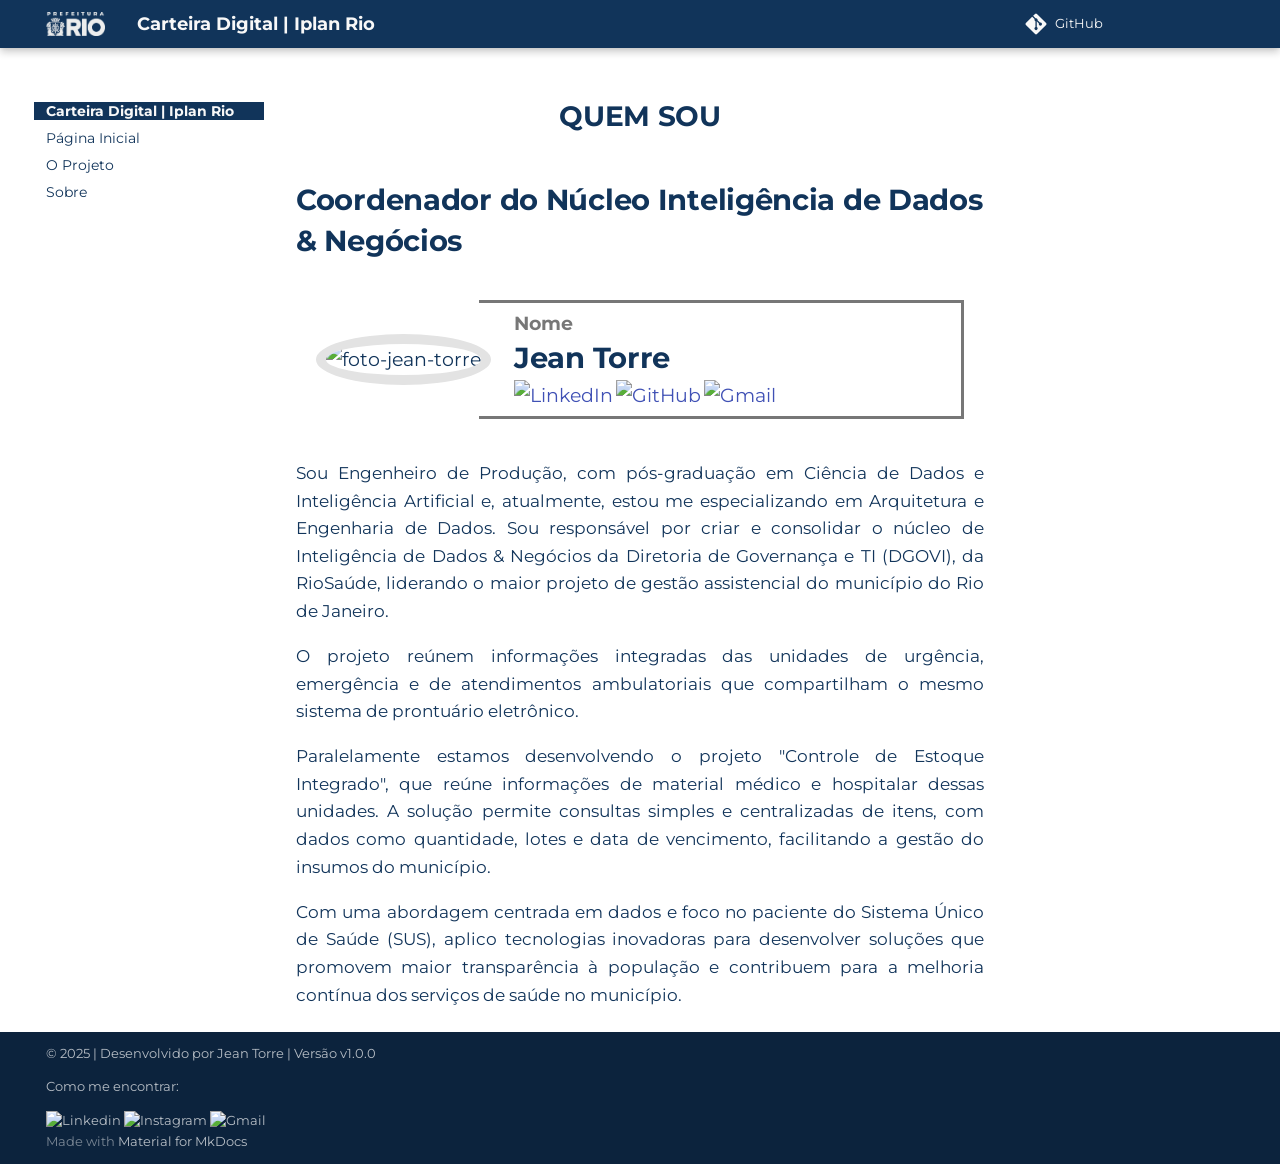
==== commit 85155d79: "Deployed 32ef56c with MkDocs version: 1.6.1" ====
--- a/about/index.html
+++ b/about/index.html
@@ -293,7 +293,7 @@
   <h2><strong>Coordenador do Núcleo Inteligência de Dados & Negócios</strong></h2>
   <div class="profile-card">
     <div class="profile-image">
-      <img src="/src/jean.png" alt="foto-jean-torre">  
+      <img src="./src/jean.png" alt="foto-jean-torre">  
     </div>
     <div class="profile-info">
       <p><strong>Nome</strong></p>
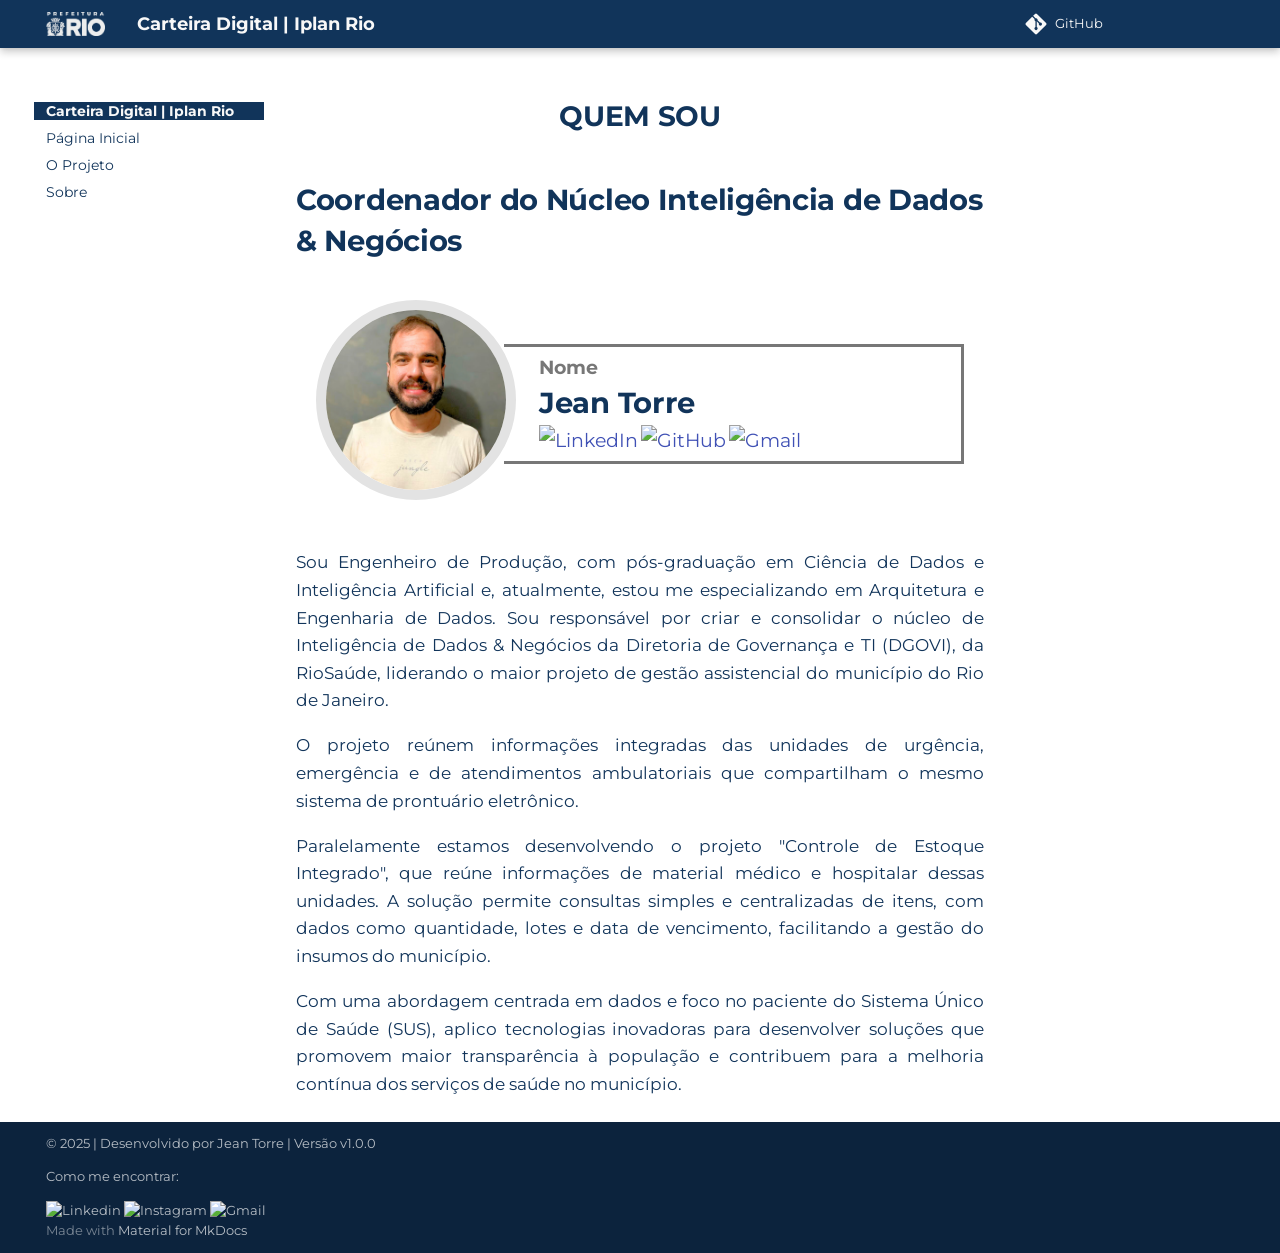
==== commit 4d5420e6: "Deployed d9804e1 with MkDocs version: 1.6.1" ====
--- a/about/index.html
+++ b/about/index.html
@@ -293,7 +293,7 @@
   <h2><strong>Coordenador do Núcleo Inteligência de Dados & Negócios</strong></h2>
   <div class="profile-card">
     <div class="profile-image">
-      <img src="./src/jean.png" alt="foto-jean-torre">  
+      <img src="../src/jean.png" alt="foto-jean-torre">  
     </div>
     <div class="profile-info">
       <p><strong>Nome</strong></p>
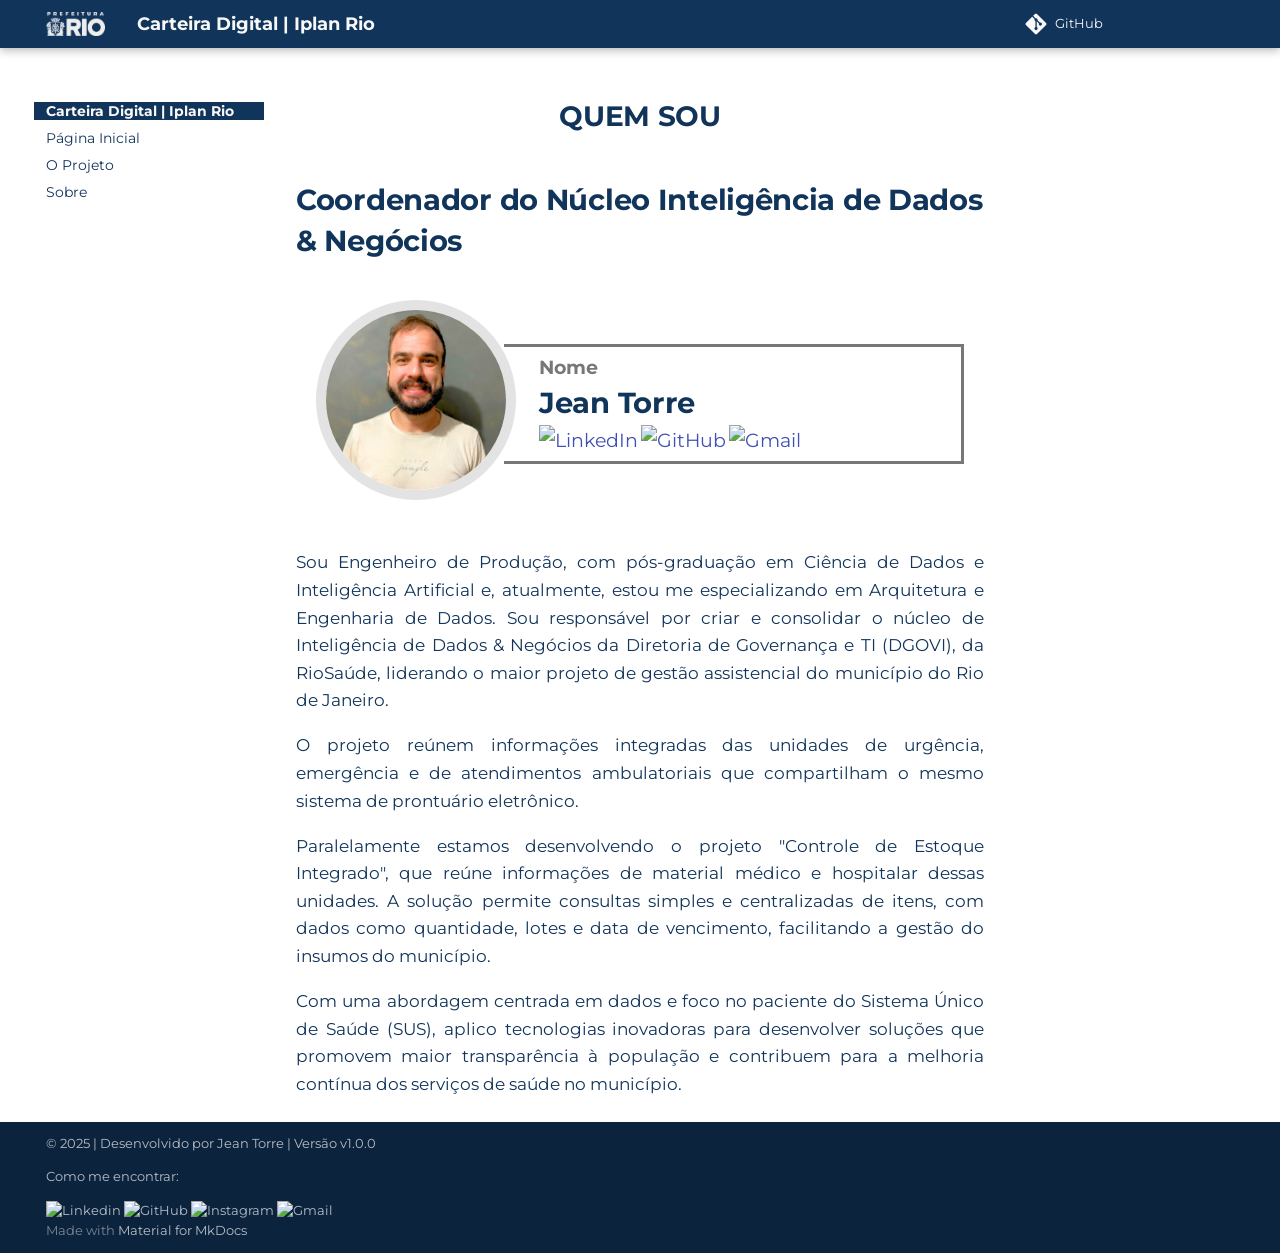
==== commit da5627d4: "Deployed 8db719b with MkDocs version: 1.6.1" ====
--- a/about/index.html
+++ b/about/index.html
@@ -305,7 +305,7 @@
         <a href="https://github.com/jeantorre" target="_blank">
           <img src="https://cdn.jsdelivr.net/gh/devicons/devicon@latest/icons/github/github-original.svg" alt="GitHub">
         </a>
-        <a href="mailto:jean.riosaude@gmail.com" target="_blank">
+        <a href="mailto:jean.torre21@gmail.com" target="_blank">
           <img src="https://img.icons8.com/?size=100&id=P7UIlhbpWzZm&format=png&color=000000" alt="Gmail">
         </a>
       </div>
@@ -352,6 +352,9 @@
       <a href="https://www.linkedin.com/in/jeantorre/" target="_blank">
         <img src="https://img.icons8.com/?size=100&id=13930&format=png&color=000000" alt="Linkedin">
       </a>
+      <a href="https://github.com/jeantorre" target="_blank">
+        <img src="https://img.icons8.com/?size=100&id=12599&format=png&color=000000" alt="GitHub">
+      </a>
       <a href="https://www.instagram.com/torrej/" target="_blank">
         <img src="https://img.icons8.com/?size=100&id=Xy10Jcu1L2Su&format=png&color=000000" alt="Instagram">
       </a>
